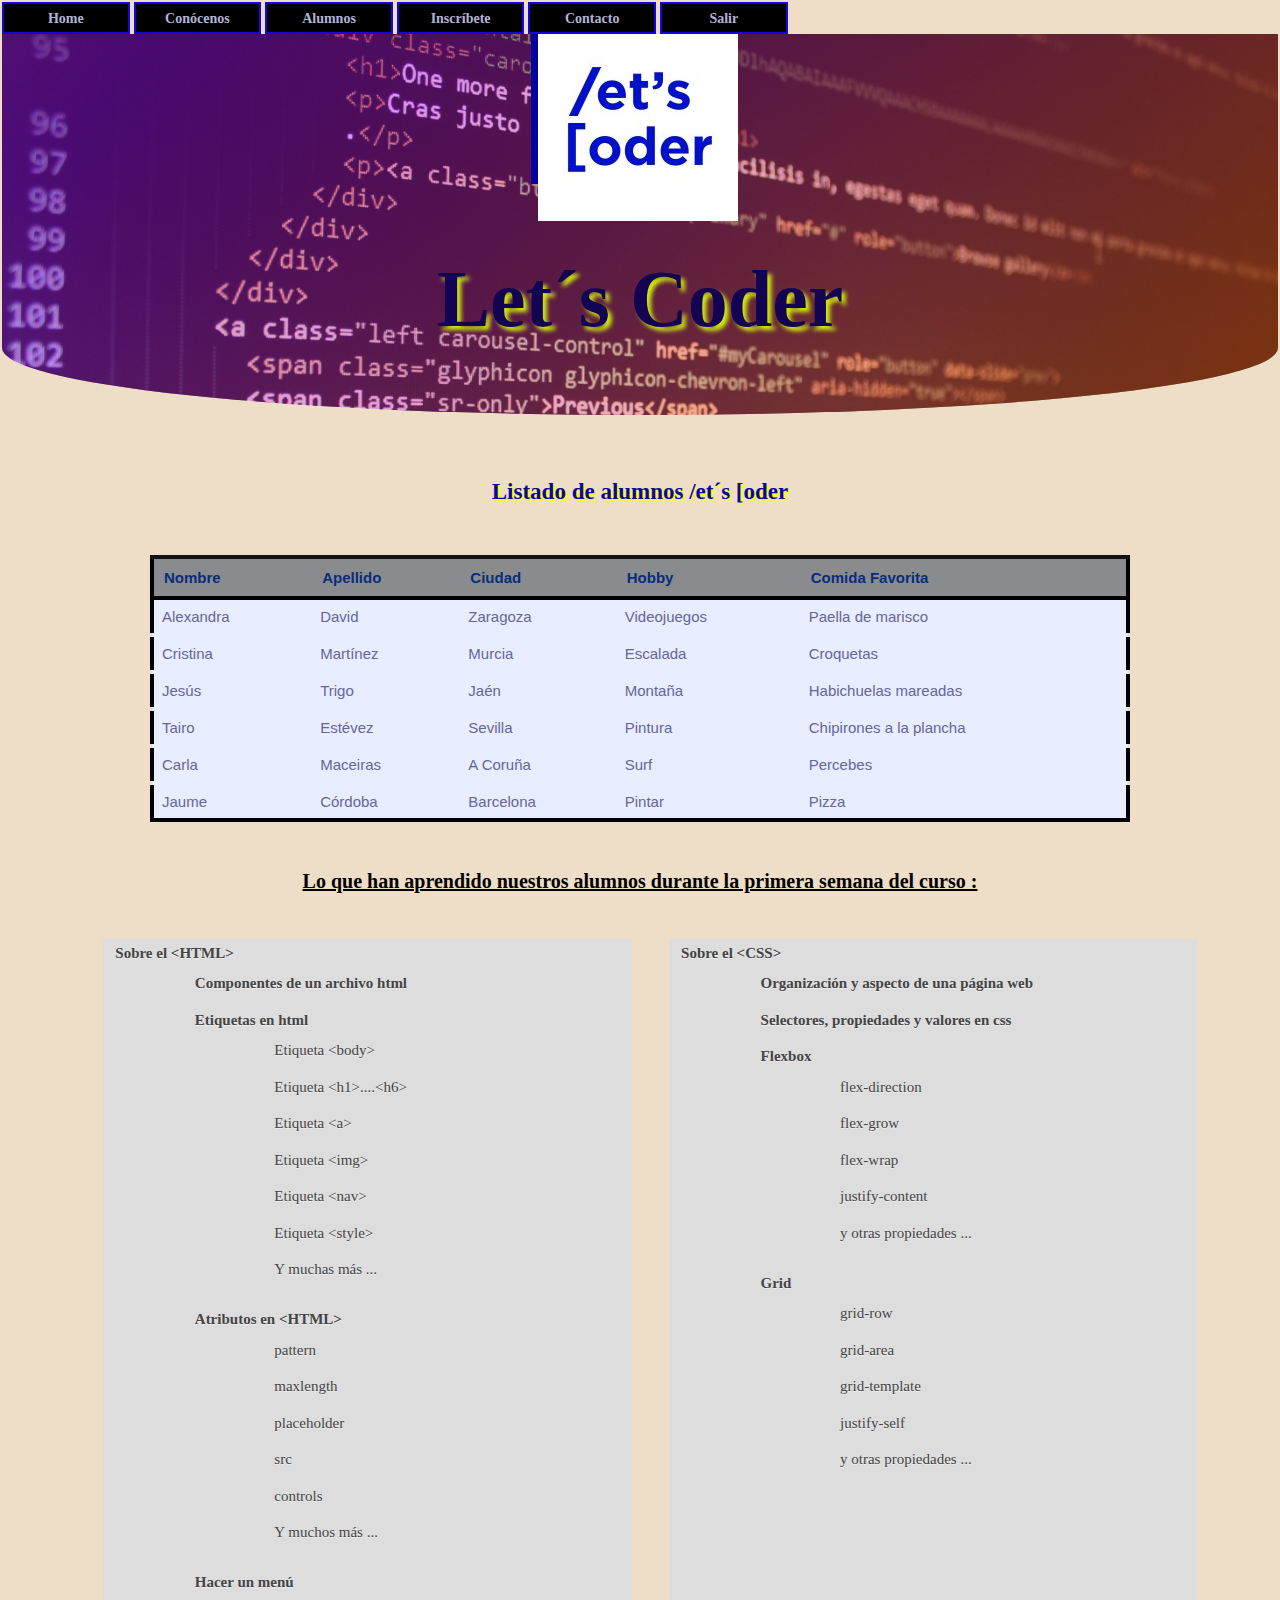
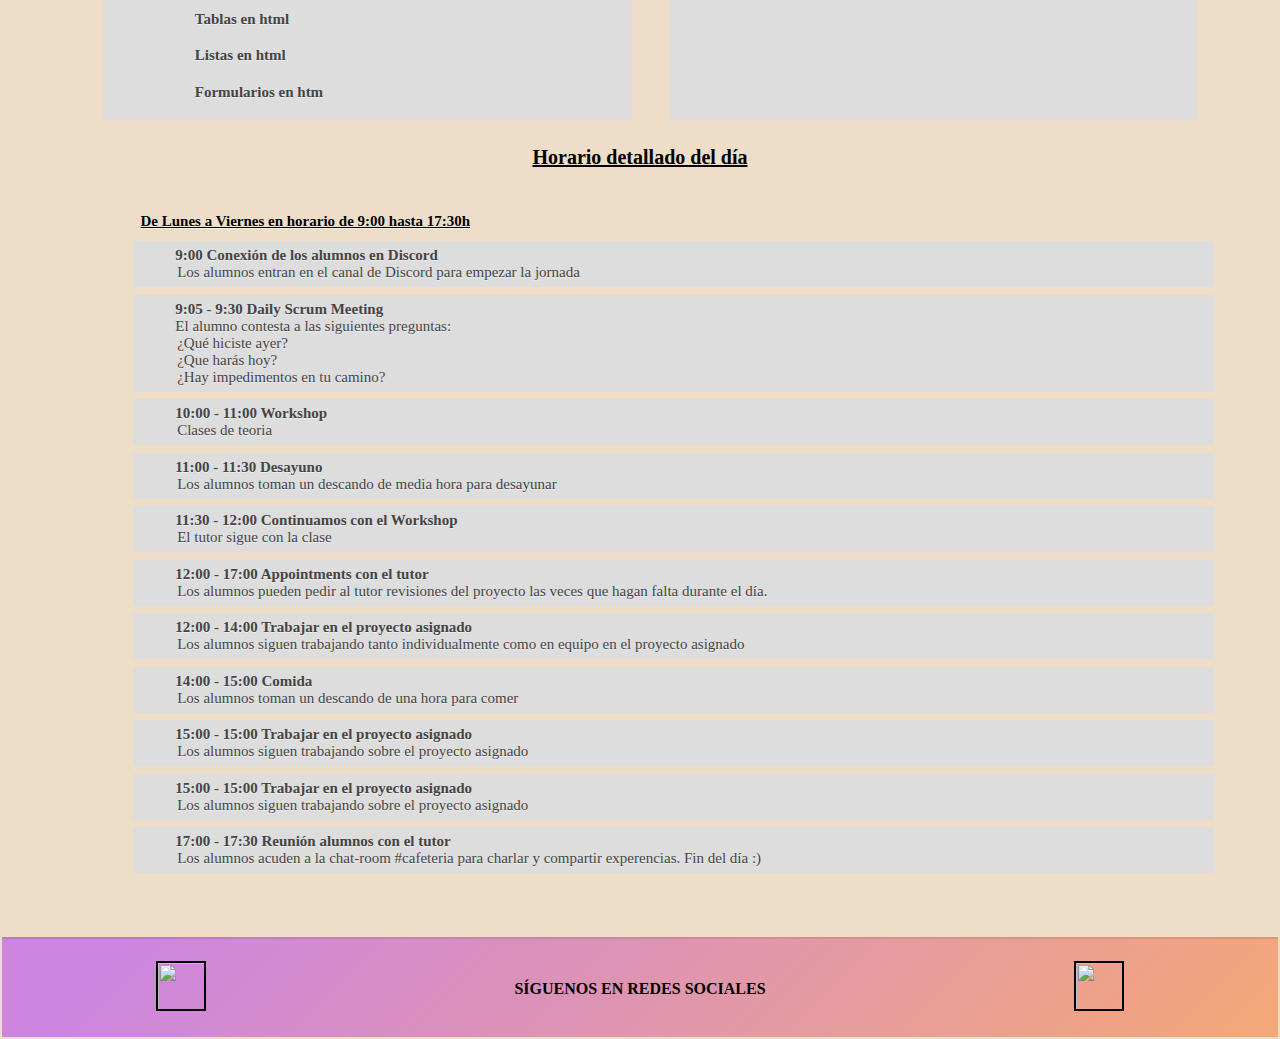
==== alumnos.html @ 9a3f1a1f "Merge pull request #9 from alexa9205/entrada" ====
<!DOCTYPE html>
<html lang="en">
<head>
    <meta charset="UTF-8">
    <meta http-equiv="X-UA-Compatible" content="IE=edge">
    <meta name="viewport" content="width=device-width, initial-scale=1.0">
    <link rel="stylesheet" href="/Styles/style2.css" type="text/css">
    <title>Document</title>
</head>
<body>
    <nav>
        <div class="pag-entera">
        <ul>
            <li><a href="home1.html"> Home</a></li>
            <li><a href="conocenos2.html"> Conócenos</a></li>
            <li><a href="alumnos.html">Alumnos</a></li>
            <li><a href="formulario.html">Inscríbete</a></li>
            <li><a href="contacto2.html"> Contacto </a></li>
            <li><a href="entrada.html">Salir</a></li>
        </ul>
    </div>
    </nav>
    <header>
        <div class="cabecera">
        <div class="logo">
    <img src="./images/letscoder-square.jpeg" alt="logo">
</div>
    <h1>Let´s Coder</h1>
</div>
</header>
    <p class="tabla_alumnos">Listado de alumnos &#47;et´s [oder</p>
    <table class="tabla1">
        <thead>
            <tr>
                <th>Nombre</th>
                <th>Apellido</th>
                <th>Ciudad</th>
                <th>Hobby</th>
                <th>Comida Favorita</th>
            </tr>
        </thead>
        <tbody>
            <tr>
                <td>Alexandra</td>
                <td>David</td>
                <td>Zaragoza</td>
                <td>Videojuegos</td>
                <td>Paella de marisco</td>
            </tr>
            <tr>
                <td>Cristina</td>
                <td>Martínez</td>
                <td>Murcia</td>
                <td>Escalada</td>
                <td>Croquetas</td>
            </tr>
            <tr>
                <td>Jesús</td>
                <td>Trigo</td>
                <td>Jaén</td>
                <td>Montaña</td>
                <td>Habichuelas mareadas</td>
            </tr>
            <tr>
                <td>Tairo</td>
                <td>Estévez</td>
                <td>Sevilla</td>
                <td>Pintura</td>
                <td>Chipirones a la plancha</td>
            </tr>
            <tr>
                <td>Carla</td>
                <td>Maceiras</td>
                <td>A Coruña</td>
                <td>Surf</td>
                <td>Percebes</td>
            </tr>
            <tr>
                <td>Jaume</td>
                <td>Córdoba</td>
                <td>Barcelona</td>
                <td>Pintar</td>
                <td>Pizza</td>
            </tr>
        </tbody>
    </table>
    <br/>
    <p class="aprender_titulo"> Lo que han aprendido nuestros alumnos durante la primera semana del curso :</p>
    <ol class="lista1">
        <li class="lista_html"><p>Sobre el  &lt;HTML&gt;</p>
            <ol>
                <li><p>Componentes de un archivo html</p></li>
                <li><p>Etiquetas en html</p>
                <ol>
                    <li>Etiqueta &lt;body&gt;</li>
                    <li>Etiqueta &lt;h1&gt;....&lt;h6&gt;</li>
                    <li>Etiqueta &lt;a&gt;</li>
                    <li>Etiqueta &lt;img&gt;</li>
                    <li>Etiqueta &lt;nav&gt;</li>
                    <li>Etiqueta &lt;style&gt;</li>
                    <li> Y muchas más ... </li>
                </ol>
            </li>
            <li><p>Atributos en &lt;HTML&gt;</p>
                <ol>
                    <li>pattern</li>
                    <li>maxlength</li>
                    <li>placeholder</li>
                    <li>src</li>
                    <li>controls</li>
                    <li> Y muchos más ... </li>
                </ol>
            </li>
                <li><p>Hacer un menú</p></li>
                <li><p>Tablas en html</p></li>
                <li><p>Listas en html</p></li>
                <li><p>Formularios en htm</p></li>
            </ol>
        </li>
        <li class="lista_css"><p>Sobre el &lt;CSS&gt;</p>
            <ol>
                <li><p>Organización y aspecto de una página web</p></li>
                <li><p>Selectores, propiedades y valores en css</p></li>
                <li><p>Flexbox</p>
                    <ol>
                        <li>flex-direction</li>
                        <li>flex-grow</li>
                        <li>flex-wrap</li>
                        <li>justify-content</li>
                        <li>y otras propiedades ...</li>
                    </ol>
                </li>
                <li><p>Grid</p>
                    <ol>
                        <li>grid-row</li>
                        <li>grid-area</li>
                        <li>grid-template</li>
                        <li>justify-self</li>
                        <li>y otras propiedades ...</li>
                    </ol>
                </li>
            </ol>
        </li>
    </ol>
    <br/>
    <p class="horario_dia"> Horario detallado del día</p>
    <dl class="lista2">
        <dt><p class="horario">De Lunes a Viernes en horario de 9:00 hasta 17:30h</p>
            <dl>
                <dt><p>9:00 Conexión de los alumnos en Discord</p></dt>
                <dd>Los alumnos entran en el canal de Discord para empezar la jornada</dd>
                </dl>
                <dl>
                    <dt><p>9:05 - 9:30 Daily Scrum Meeting</p> El alumno contesta a las siguientes preguntas:</dt>
                        <dd>¿Qué hiciste ayer?</dd>
                        <dd>¿Que harás hoy?</dd>
                        <dd>¿Hay impedimentos en tu camino?</dd>
                </dl>
                <dl>
                    <dt><p>10:00 - 11:00 Workshop</p></dt>
                    <dd>Clases de teoria</dd>
                    </dl>
                <dl>
                    <dt><p>11:00 - 11:30 Desayuno</p></dt>
                    <dd>Los alumnos toman un descando de media hora para desayunar</dd>
                </dl>
                <dl>
                    <dt><p>11:30 - 12:00 Continuamos con el Workshop</p></dt>
                    <dd>El tutor sigue con la clase</dd>
                </dl>
                <dl>
                    <dt><p>12:00 - 17:00 Appointments con el tutor </p></dt>
                    <dd>Los alumnos pueden pedir al tutor revisiones del proyecto las veces que hagan falta durante el día.</dd>
                    </dl>
                <dl>
                    <dt><p>12:00 - 14:00 Trabajar en el proyecto asignado</p></dt>
                    <dd>Los alumnos siguen trabajando tanto individualmente como en equipo en el proyecto asignado</dd>
                </dl>
                <dl>
                    <dt><p>14:00 - 15:00 Comida</p></dt>
                    <dd>Los alumnos toman un descando de una hora para comer</dd>
                    </dl>
                <dl>
                    <dt><p>15:00 - 15:00 Trabajar en el proyecto asignado</p></dt>
                    <dd>Los alumnos siguen trabajando sobre el proyecto asignado</dd>
                    </dl>
                 <dl>
                    <dt><p>15:00 - 15:00 Trabajar en el proyecto asignado</p></dt>
                    <dd>Los alumnos siguen trabajando sobre el proyecto asignado</dd>
                    </dl>
                <dl>
                    <dt><p>17:00 - 17:30 Reunión alumnos con el tutor</p></dt>
                    <dd>Los alumnos acuden a la chat-room #cafeteria para charlar y compartir experencias. Fin del día :&#41;</dd>
                    </dl>
         </dt>
     </dl>
     <footer>
        <div class="pie_imagenes">
            <a href="https://www.instagram.com/lets_coder/?hl=es"><img class="fotoredsocial" src="/IMAGES/instagram.png"></a>
            <span class="textofooter">SÍGUENOS EN REDES SOCIALES</span>
            <a href="https://www.facebook.com/letscoder/"><img class="fotoredsocial" src="/IMAGES/facebook.png"></a> 
        </div> 
    </footer>
</body>
</html>
---- Styles/style2.css ----
/* GENERAL */
*{
    padding: 0;
    margin: 0;
    box-sizing: border-box;
}
body{
    min-height: 80vh;
    font-family: 'Roboto Slab', serif;
    font-size: 1em;
    margin: 2px;  
    background-color: rgb(238, 222, 200);
}

/*  menú, cabecera, logo  - HOME*/
nav a{
  
    
    text-decoration:none;
    color:inherit;
    font-size:14px; 
    } 
    nav li{
    display:inline-block;
    width:10%;
    padding:5px 10px;
    background-color:rgb(0, 0, 0);
    border:2px solid rgb(20, 6, 223);
    text-align:center;
    color:rgb(179, 179, 216);
    font-weight: 800;
    } 
    nav li:hover{
    background-color:rgb(7, 10, 175);
    color:rgb(249, 249, 252);
    }  
    header {
        background: url(/images/background3.jpg);
        text-align: center;
        width: 100%;
        height: auto;
        background-size: cover;
        background-attachment: fixed;
        position: relative;
        overflow: hidden;
        border-radius: 0 0 85% 85% / 30%;
    }
    header .cabecera{
        width: 100%;
        height: 100%;
        padding: 50px;
        color: rgb(18, 3, 83);
        text-shadow: 4px 4px 4px rgba(218, 255, 11, 0.918);
        background-image: linear-gradient( 135deg, #9f05ff69 10%, #fd5e086b 100%);
        
        
    }
    
    h1 {
        font-family: 'Dancing Script', cursive;
        font-size: 80px;
        margin-bottom: 20px;
    }

    /* Animacion H1 */

    h1{
        
            animation-duration: 3s;
            animation-name: slidein;
            
          }
          
          @keyframes slidein {
            from {
              margin-left: 100%;
              width: 300%
            }
          
            to {
              margin-left: 0%;
              width: 100%;
            }
          }
    
    
    .cabecera .logo{
        margin: auto;
        height: 170px;
        width: 100px;
        position: relative;
        top: -70px;
        left: -5%;
        border: 7px solid rgb(5, 5, 158);
        box-shadow: 9px solid blue;

    }

    footer {
        background-image: linear-gradient( 135deg, #9f05ff69 10%, #fd5e086b 100%); 
        height: 100px;
        width: 100%;
        position: relative;
        bottom: 0;
        border-top: 2px solid rgba(0, 0, 0, 0.089);
        margin-top: 5%;
    }
    
    .pie_imagenes {
        height: 99px;
        display: flex;
        flex-direction: row;
        justify-content: space-around;
        align-items: center;
    }
    
    .fotoredsocial {
        height: 50px;
        width: 50px;
        border: 2px solid black;
    }
    .textofooter{
        font-weight: 700;
    }

 /* Proximas fechas del curso */

 .titulo_fechas,
 .conocenos{
     font-weight: 900;
     text-align: center;
     
}

button{
    padding: 5px 15px;
    border: 0;
    border-radius: 15px;
    box-shadow: 6px 3px  rgb(18, 3, 158);
    background-color: rgba(233, 130, 130, 0.836);
    font-weight: 600;
    font-size: 16px;
}

.fechas{
    display: flex;
    flex-direction: column;
    justify-content: center;
    align-items: center;
    height: 200px;
    margin: 80px auto 100px;
}

.curso,
.curso2{
    height: 60px;
    padding: 10px;
    display: flex;
    flex-direction: row;
    justify-content: center;
    align-items: center;
}

.curso2 > p{
margin-left: 15px;

}

.curso:nth-of-type(1),
.curso:nth-of-type(2)
{
    border-bottom: 4px  dashed solid gray;
    
}

.fechas_bold1{
    font-size: 250%;
}

.fechas_bold1,
.fechas_bold2{
    font-weight: 600;
    margin-right: 10px;
}

.fecha{
    margin: 0 25px 0 5px;

}

.fecha p,
.modalidad p{
    margin: 1px;
}

.modalidad{
    margin: 1px;
    margin-right: 50px;
}

.imagenes{
    display: flex;
    flex-direction: row;
    flex-wrap: nowrap;
    flex: auto;
    
}
.ordenador{
    width: 300px;
    height: 300px;
    border-radius: 50%;
    overflow:hidden;
    margin: 60px;
    text-align: center;
    border: 16px groove rgb(0, 42, 105); 
    padding:2px;
}
/* Conocenos - Mentores */

.info_mentores{
    text-align: center;
    margin: 80px auto;
    font-size: 16px;
    line-height: 1.5em;
    width: 40%;
    font-weight: 600;
    
}
  
.mentores{
    display: flex;
    flex-direction: row;
    justify-content: space-around;
}

.imagen_mentor_circulo{
    width: 300px;
    height: 300px;
    border-radius: 50%;
    overflow:hidden;
}
 .imagen_mentor_circulo:hover{
    border: 10px solid blue;
    transform: scale(1.3); 
    transition: transform 2s;
} 

.mentor1,
.mentor2,
.mentor3{
    font-size: 170%;
    font-weight: 600;
    margin-top: 80px;
}

.descripcion_mentor1,
.descripcion_mentor2,
.descripcion_mentor3 {
    text-align: center;
    margin: 30px auto;
    line-height: 1.5em;
    font-size: 16px;
    position: relative;
    width: 30%;   
    font-weight: 600;
}

/* CONTACTO */ 
.contacto,
.telefono,
.mail{
    text-align: center;
    height: 20%;
    font-size: 16px;
}
.contacto1{
    font-size: 19px;
    text-align: center;
}
.boton{
    padding: 5px 15px;
    border: 0;
    margin: 20px auto;
    border-radius: 1px;
    box-shadow: 3px 3px  rgb(18, 3, 158);
    background-color: rgba(219, 157, 157, 0.836);
    font-weight: 600;
    font-size: 16px;
    
}

/* TABLAS info.html */ 

.tabla_alumnos{
    margin-top: 5%;
    font-size: 23px;
    text-align: center;
    color: rgb(8, 8, 161);
    font-weight: 800;
    text-shadow: 2px 2px 2px yellow;
}

table { 
    margin: auto; 
    margin-top: 50px;
    margin-bottom: 30px;
    font-family: "Lucida Sans Unicode", "Lucida Grande", Sans-Serif;
    font-size: 15px;       
    width: 980px; 
    text-align: left;    
    border-collapse: collapse; 
    border-right: 4px solid rgb(0, 0, 0);
    border-left: 4px solid rgb(0, 0, 0);
    border-bottom: 4px solid rgb(0, 0, 0);
}

th {font-size: 15px;  
    font-weight:600;     
    padding: 10px;     
    background: #8a8b8f;
    border-top: 4px  solid #121314;
    border-bottom: 4px solid rgb(0, 0, 0); 
    color: rgb(8, 45, 121); 
}

td {    
    padding: 8px;     
    background: #e8edff;     
    border-bottom: 1px solid rgb(0, 0, 0);
    color: #669;    
    border-top: 4px solid transparent; 
}
    
tr:hover td { 
    background: #a9aaaf; 
    color: rgb(0, 0, 0); 
}

/* LISTA  en info.html */
.aprender_titulo,
.horario_dia{
    text-align: center;
    font-size: 20px;
    font-weight: 700;
    margin-bottom: 3%;
    text-decoration: underline;
}
.lista1,
.lista2{
    list-style:none;
    font: 15px 'trebuchet MS', 'lucida sans';
    padding: 0;
    margin:auto;
    text-shadow: 0 1px 0 rgba(255,255,255,.5);
    width: 90%; 
}
.lista1{
    display: flex;
    
}
.lista_html,
.lista_css{
    display: flexbox;
    flex-direction: row;
    width: 46%;
}

.lista1 ol {
    margin: 0 0 0 2em; 
}

.lista1 li{
    position: relative;
    display: block;
    padding: .4em .4em .4em .8em;
    *padding: .4em;
    margin: .5em 0 .5em 2.5em;
    background: #ddd;
    color: #444;
    text-decoration: none;
    transition: all .3s ease-out;   
}

.lista1 li:hover{
    background: #eee;
}   

.lista1 p{
    font-weight: 700;
}

/* LISTA DESCRIPCION */

.lista2 dt {
    margin: 0 0 0 2em; 
}

.lista2 dl{
    position: relative;
    display: block;
    padding: .4em .4em .4em .8em;
    margin: .5em 0 .5em 2.5em;
    background: #ddd;
    color: #444;
    text-decoration: none;
    transition: all .3s ease-out;   
}

.lista2 dl:hover{
    background: #eee;
}   

.lista2 p{
    font-weight: 700;
}
.lista2 dd{
    margin-left: 3%;
}
.horario{
    margin-left: 4%;
    margin-top: 4%;
    margin-bottom: 1%;
    text-decoration: underline;
}
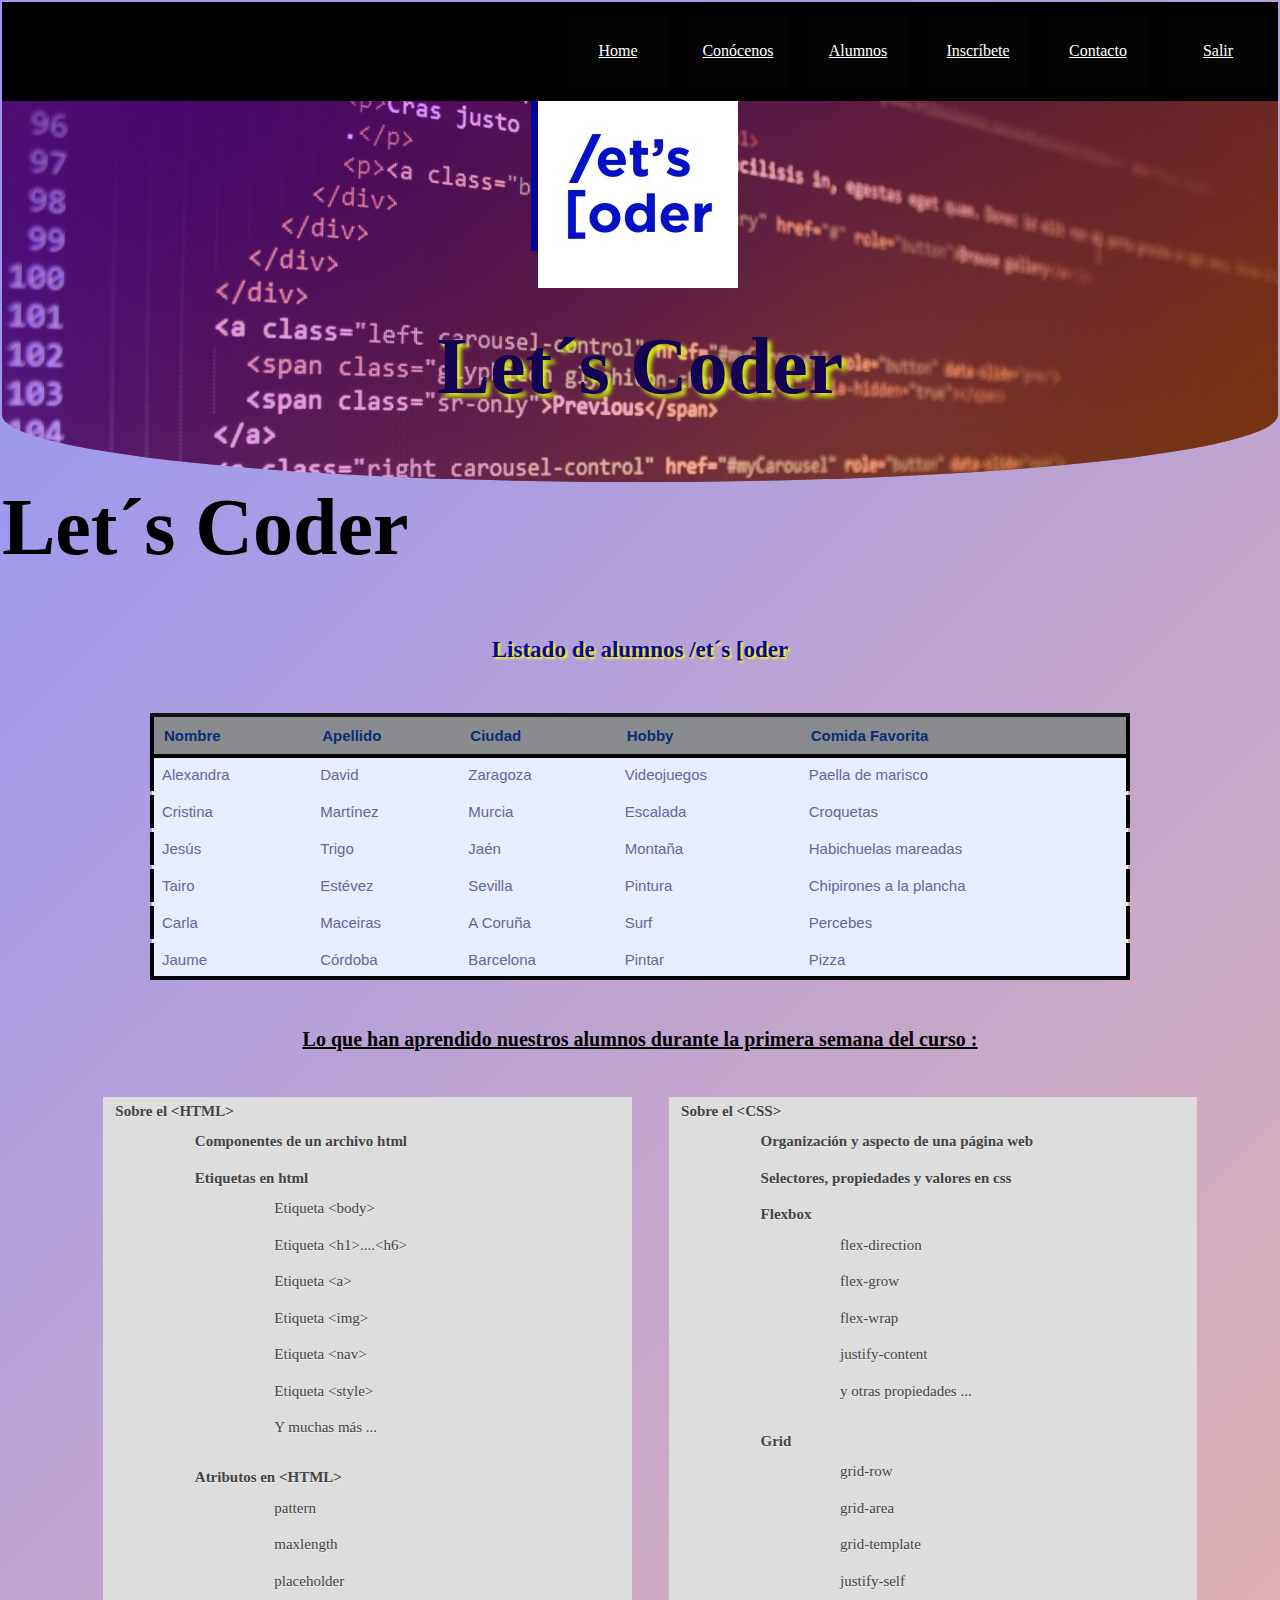
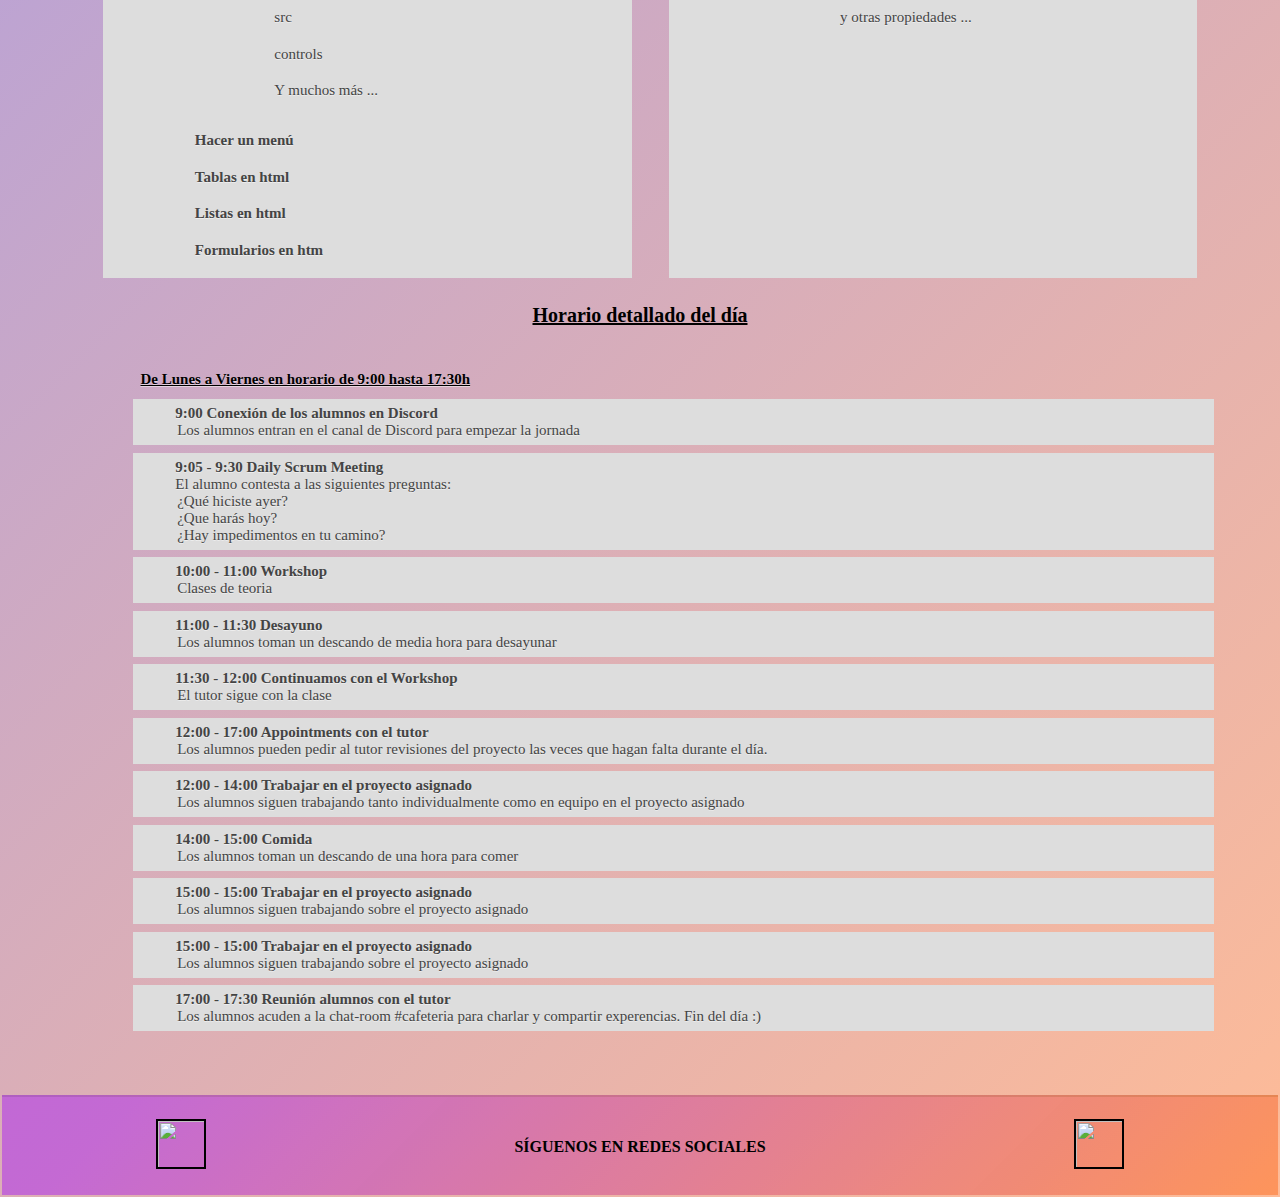
==== commit 36e473bd: "cambios finales" ====
--- a/alumnos.html
+++ b/alumnos.html
@@ -8,23 +8,22 @@
     <title>Document</title>
 </head>
 <body>
-    <nav>
-        <div class="pag-entera">
-        <ul>
-            <li><a href="home1.html"> Home</a></li>
-            <li><a href="conocenos2.html"> Conócenos</a></li>
-            <li><a href="alumnos.html">Alumnos</a></li>
-            <li><a href="formulario.html">Inscríbete</a></li>
-            <li><a href="contacto2.html"> Contacto </a></li>
-            <li><a href="entrada.html">Salir</a></li>
-        </ul>
-    </div>
+    <nav class="menunav">
+        <div class="opcion"><a class="active" href="home1.html">Home</a></div>
+        <div class="opcion"><a href="conocenos2.html">Conócenos</a></div>
+        <div class="opcion"><a href="alumnos.html">Alumnos</a></div>
+        <div class="opcion"><a href="formulario.html">Inscríbete</a></div>
+        <div class="opcion"><a href="contacto2.html">Contacto</a></div>
+        <div class="opcion"><a href="entrada.html">Salir</a></div>
     </nav>
     <header>
         <div class="cabecera">
-        <div class="logo">
-    <img src="./images/letscoder-square.jpeg" alt="logo">
-</div>
+            <div class="logo">
+                <img src="./images/letscoder-square.jpeg" alt="logo">
+            </div>
+            <h1>Let´s Coder</h1>
+        </div>
+    </header>
     <h1>Let´s Coder</h1>
 </div>
 </header>
--- a/Styles/style2.css
+++ b/Styles/style2.css
@@ -1,148 +1,192 @@
 /* GENERAL */
-*{
+* {
     padding: 0;
     margin: 0;
     box-sizing: border-box;
 }
-body{
+
+body {
     min-height: 80vh;
     font-family: 'Roboto Slab', serif;
     font-size: 1em;
-    margin: 2px;  
-    background-color: rgb(238, 222, 200);
+    margin: 2px;
+    background-image: linear-gradient(135deg, #1305d669 10%, #fd5e086b 100%);
 }
 
 /*  menú, cabecera, logo  - HOME*/
-nav a{
-  
+/*nav a {
+
+
+    text-decoration: none;
+    color: inherit;
+    font-size: 14px;
+}
+
+nav li {
+    display: inline-block;
+    width: 10%;
+    padding: 5px 10px;
+    background-color: rgb(0, 0, 0);
+    border: 2px solid rgb(20, 6, 223);
+    text-align: center;
+    color: rgb(179, 179, 216);
+    font-weight: 800;
+}
+
+nav li:hover {
+    background-color: rgb(7, 10, 175);
+    color: rgb(249, 249, 252);
+}*/
+/*header /*contenedor{
+    background-image: url("../IMAGES/letscoder-sin-fondo.png");
+    height: 100px; 
+    background-color: rgb(21, 38, 194);
+    background-repeat: no-repeat;
+    background-size: contain;
+    background-position-y:bottom;
+    background-position-x: 30px;
+    margin: auto;
+}*/
+
+.menunav /*contenedor-padre*/{
+    height: 99px;
+    display: flex;
+    flex-direction: row;
+    justify-content: flex-end;
+    align-items: center;
+    background-color:black;
+}
+
+.opcion /*child*/ {
+    width: 100px;
+    height: 70px;
+    text-align: center;
+    background-color: rgb(5, 5, 5);
+    line-height: 67px;
+    margin: 0px 10px 0px 10px;
+}
+
+.menunav a /*texto de los links*/{
+    text-decoration:underline;
+    color: white;
+    font-family: space mono;
+}
+.opcion:hover{
+    background-color: rgb(16, 1, 223);
+}
+
+header {
+    background: url(/images/background3.jpg);
+    text-align: center;
+    width: 100%;
+    height: auto;
+    background-size: cover;
+    background-attachment: fixed;
+    position: relative;
+    overflow: hidden;
+    border-radius: 0% 0% 85% 85% / 30%;
+}
+
+header .cabecera {
+    width: 100%;
+    height: 100%;
+    padding: 50px;
+    color: rgb(18, 3, 83);
+    text-shadow: 4px 4px 4px rgba(218, 255, 11, 0.918);
+    background-image: linear-gradient(135deg, #9f05ff69 10%, #fd5e086b 100%);
+
+
+}
+
+h1 {
+    font-family: 'Dancing Script', cursive;
+    font-size: 80px;
+    margin-bottom: 20px;
+}
+
+/* Animacion H1 */
+
+h1 {
+
+    animation-duration: 3s;
+    animation-name: slidein;
+
+}
+
+@keyframes slidein {
+    from {
+        margin-left: 100%;
+        width: 300%
+    }
+
+    to {
+        margin-left: 0%;
+        width: 100%;
+    }
+}
+
+
+.cabecera .logo {
+    margin: auto;
+    height: 170px;
+    width: 100px;
+    position: relative;
+    top: -70px;
+    left: -5%;
+    border: 7px solid rgb(5, 5, 158);
+    box-shadow: 9px solid blue;
     
-    text-decoration:none;
-    color:inherit;
-    font-size:14px; 
-    } 
-    nav li{
-    display:inline-block;
-    width:10%;
-    padding:5px 10px;
-    background-color:rgb(0, 0, 0);
-    border:2px solid rgb(20, 6, 223);
-    text-align:center;
-    color:rgb(179, 179, 216);
-    font-weight: 800;
-    } 
-    nav li:hover{
-    background-color:rgb(7, 10, 175);
-    color:rgb(249, 249, 252);
-    }  
-    header {
-        background: url(/images/background3.jpg);
-        text-align: center;
-        width: 100%;
-        height: auto;
-        background-size: cover;
-        background-attachment: fixed;
-        position: relative;
-        overflow: hidden;
-        border-radius: 0 0 85% 85% / 30%;
-    }
-    header .cabecera{
-        width: 100%;
-        height: 100%;
-        padding: 50px;
-        color: rgb(18, 3, 83);
-        text-shadow: 4px 4px 4px rgba(218, 255, 11, 0.918);
-        background-image: linear-gradient( 135deg, #9f05ff69 10%, #fd5e086b 100%);
-        
-        
-    }
-    
-    h1 {
-        font-family: 'Dancing Script', cursive;
-        font-size: 80px;
-        margin-bottom: 20px;
-    }
-
-    /* Animacion H1 */
-
-    h1{
-        
-            animation-duration: 3s;
-            animation-name: slidein;
-            
-          }
-          
-          @keyframes slidein {
-            from {
-              margin-left: 100%;
-              width: 300%
-            }
-          
-            to {
-              margin-left: 0%;
-              width: 100%;
-            }
-          }
-    
-    
-    .cabecera .logo{
-        margin: auto;
-        height: 170px;
-        width: 100px;
-        position: relative;
-        top: -70px;
-        left: -5%;
-        border: 7px solid rgb(5, 5, 158);
-        box-shadow: 9px solid blue;
-
-    }
-
-    footer {
-        background-image: linear-gradient( 135deg, #9f05ff69 10%, #fd5e086b 100%); 
-        height: 100px;
-        width: 100%;
-        position: relative;
-        bottom: 0;
-        border-top: 2px solid rgba(0, 0, 0, 0.089);
-        margin-top: 5%;
-    }
-    
-    .pie_imagenes {
-        height: 99px;
-        display: flex;
-        flex-direction: row;
-        justify-content: space-around;
-        align-items: center;
-    }
-    
-    .fotoredsocial {
-        height: 50px;
-        width: 50px;
-        border: 2px solid black;
-    }
-    .textofooter{
-        font-weight: 700;
-    }
-
- /* Proximas fechas del curso */
-
- .titulo_fechas,
- .conocenos{
-     font-weight: 900;
-     text-align: center;
-     
-}
-
-button{
+
+}
+
+footer {
+    background-image: linear-gradient(135deg, #9f05ff69 10%, #fd5e086b 100%);
+    height: 100px;
+    width: 100%;
+    position: relative;
+    bottom: 0;
+    border-top: 2px solid rgba(0, 0, 0, 0.089);
+    margin-top: 5%;
+}
+
+.pie_imagenes {
+    height: 99px;
+    display: flex;
+    flex-direction: row;
+    justify-content: space-around;
+    align-items: center;
+}
+
+.fotoredsocial {
+    height: 50px;
+    width: 50px;
+    border: 2px solid black;
+}
+
+.textofooter {
+    font-weight: 700;
+}
+
+/* Proximas fechas del curso */
+
+.titulo_fechas,
+.conocenos {
+    font-weight: 900;
+    text-align: center;
+
+}
+
+button {
     padding: 5px 15px;
     border: 0;
     border-radius: 15px;
-    box-shadow: 6px 3px  rgb(18, 3, 158);
+    box-shadow: 6px 3px rgb(18, 3, 158);
     background-color: rgba(233, 130, 130, 0.836);
     font-weight: 600;
     font-size: 16px;
 }
 
-.fechas{
+.fechas {
     display: flex;
     flex-direction: column;
     justify-content: center;
@@ -152,7 +196,7 @@
 }
 
 .curso,
-.curso2{
+.curso2 {
     height: 60px;
     padding: 10px;
     display: flex;
@@ -161,93 +205,95 @@
     align-items: center;
 }
 
-.curso2 > p{
-margin-left: 15px;
+.curso2>p {
+    margin-left: 15px;
 
 }
 
 .curso:nth-of-type(1),
-.curso:nth-of-type(2)
-{
-    border-bottom: 4px  dashed solid gray;
-    
-}
-
-.fechas_bold1{
+.curso:nth-of-type(2) {
+    border-bottom: 4px dashed solid gray;
+
+}
+
+.fechas_bold1 {
     font-size: 250%;
 }
 
 .fechas_bold1,
-.fechas_bold2{
+.fechas_bold2 {
     font-weight: 600;
     margin-right: 10px;
 }
 
-.fecha{
+.fecha {
     margin: 0 25px 0 5px;
 
 }
 
 .fecha p,
-.modalidad p{
+.modalidad p {
     margin: 1px;
 }
 
-.modalidad{
+.modalidad {
     margin: 1px;
     margin-right: 50px;
 }
 
-.imagenes{
+.imagenes {
     display: flex;
     flex-direction: row;
     flex-wrap: nowrap;
     flex: auto;
-    
-}
-.ordenador{
+
+}
+
+.ordenador {
     width: 300px;
     height: 300px;
     border-radius: 50%;
-    overflow:hidden;
+    overflow: hidden;
     margin: 60px;
     text-align: center;
-    border: 16px groove rgb(0, 42, 105); 
-    padding:2px;
-}
+    border: 16px groove rgb(0, 42, 105);
+    padding: 2px;
+}
+
 /* Conocenos - Mentores */
 
-.info_mentores{
+.info_mentores {
     text-align: center;
     margin: 80px auto;
     font-size: 16px;
     line-height: 1.5em;
     width: 40%;
     font-weight: 600;
-    
-}
-  
-.mentores{
+
+}
+
+.mentores {
     display: flex;
     flex-direction: row;
     justify-content: space-around;
 }
 
-.imagen_mentor_circulo{
+.imagen_mentor_circulo {
     width: 300px;
     height: 300px;
     border-radius: 50%;
-    overflow:hidden;
-}
- .imagen_mentor_circulo:hover{
+    overflow: hidden;
+}
+
+.imagen_mentor_circulo:hover {
     border: 10px solid blue;
-    transform: scale(1.3); 
+    transform: scale(1.3);
     transition: transform 2s;
-} 
+}
 
 .mentor1,
 .mentor2,
-.mentor3{
+.mentor3 {
     font-size: 170%;
     font-weight: 600;
     margin-top: 80px;
@@ -261,37 +307,39 @@
     line-height: 1.5em;
     font-size: 16px;
     position: relative;
-    width: 30%;   
-    font-weight: 600;
-}
-
-/* CONTACTO */ 
+    width: 30%;
+    font-weight: 600;
+}
+
+/* CONTACTO */
 .contacto,
 .telefono,
-.mail{
+.mail {
     text-align: center;
     height: 20%;
     font-size: 16px;
 }
-.contacto1{
+
+.contacto1 {
     font-size: 19px;
     text-align: center;
 }
-.boton{
+
+.boton {
     padding: 5px 15px;
     border: 0;
     margin: 20px auto;
     border-radius: 1px;
-    box-shadow: 3px 3px  rgb(18, 3, 158);
+    box-shadow: 3px 3px rgb(18, 3, 158);
     background-color: rgba(219, 157, 157, 0.836);
     font-weight: 600;
     font-size: 16px;
-    
-}
-
-/* TABLAS info.html */ 
-
-.tabla_alumnos{
+
+}
+
+/* TABLAS info.html */
+
+.tabla_alumnos {
     margin-top: 5%;
     font-size: 23px;
     text-align: center;
@@ -300,102 +348,79 @@
     text-shadow: 2px 2px 2px yellow;
 }
 
-table { 
-    margin: auto; 
+table {
+    margin: auto;
     margin-top: 50px;
     margin-bottom: 30px;
     font-family: "Lucida Sans Unicode", "Lucida Grande", Sans-Serif;
-    font-size: 15px;       
-    width: 980px; 
-    text-align: left;    
-    border-collapse: collapse; 
+    font-size: 15px;
+    width: 980px;
+    text-align: left;
+    border-collapse: collapse;
     border-right: 4px solid rgb(0, 0, 0);
     border-left: 4px solid rgb(0, 0, 0);
     border-bottom: 4px solid rgb(0, 0, 0);
 }
 
-th {font-size: 15px;  
-    font-weight:600;     
-    padding: 10px;     
+th {
+    font-size: 15px;
+    font-weight: 600;
+    padding: 10px;
     background: #8a8b8f;
-    border-top: 4px  solid #121314;
-    border-bottom: 4px solid rgb(0, 0, 0); 
-    color: rgb(8, 45, 121); 
-}
-
-td {    
-    padding: 8px;     
-    background: #e8edff;     
-    border-bottom: 1px solid rgb(0, 0, 0);
-    color: #669;    
-    border-top: 4px solid transparent; 
-}
-    
-tr:hover td { 
-    background: #a9aaaf; 
-    color: rgb(0, 0, 0); 
+    border-top: 4px solid #121314;
+    border-bottom: 4px solid black;
+    color: rgb(8, 45, 121);
+}
+
+td {
+    padding: 8px;
+    background: #e8edff;
+    border-bottom: 1px solid black;
+    color: #669;
+    border-top: 4px solid transparent;
+}
+
+tr:hover td {
+    background: #a9aaaf;
+    color: black;
 }
 
 /* LISTA  en info.html */
 .aprender_titulo,
-.horario_dia{
+.horario_dia {
     text-align: center;
     font-size: 20px;
     font-weight: 700;
     margin-bottom: 3%;
     text-decoration: underline;
 }
+
 .lista1,
-.lista2{
-    list-style:none;
+.lista2 {
     font: 15px 'trebuchet MS', 'lucida sans';
     padding: 0;
-    margin:auto;
-    text-shadow: 0 1px 0 rgba(255,255,255,.5);
-    width: 90%; 
-}
-.lista1{
-    display: flex;
-    
-}
+    margin: auto;
+    text-shadow: 0 1px 0 rgba(255, 255, 255, .5);
+    width: 90%;
+}
+
+.lista1 {
+    display: flex;
+
+}
+
 .lista_html,
-.lista_css{
+.lista_css {
     display: flexbox;
     flex-direction: row;
     width: 46%;
 }
 
 .lista1 ol {
-    margin: 0 0 0 2em; 
-}
-
-.lista1 li{
-    position: relative;
-    display: block;
-    padding: .4em .4em .4em .8em;
-    *padding: .4em;
-    margin: .5em 0 .5em 2.5em;
-    background: #ddd;
-    color: #444;
-    text-decoration: none;
-    transition: all .3s ease-out;   
-}
-
-.lista1 li:hover{
-    background: #eee;
-}   
-
-.lista1 p{
-    font-weight: 700;
-}
-
-/* LISTA DESCRIPCION */
-
-.lista2 dt {
-    margin: 0 0 0 2em; 
-}
-
-.lista2 dl{
+    margin: 0 0 0 2em;
+}
+
+.lista1 li {
     position: relative;
     display: block;
     padding: .4em .4em .4em .8em;
@@ -403,22 +428,208 @@
     background: #ddd;
     color: #444;
     text-decoration: none;
-    transition: all .3s ease-out;   
-}
-
-.lista2 dl:hover{
+    transition: all .3s ease-out;
+}
+
+.lista1 ol:hover {
+    background: rgb(150, 144, 144);
+}
+
+.lista1 p {
+    font-weight: 700;
+}
+
+/* LISTA DESCRIPCION */
+
+.lista2 dt {
+    margin: 0 0 0 2em;
+}
+
+.lista2 dl {
+    position: relative;
+    display: block;
+    padding: .4em .4em .4em .8em;
+    margin: .5em 0 .5em 2.5em;
+    background: #ddd;
+    color: #444;
+    text-decoration: none;
+    transition: all .3s ease-out;
+}
+
+.lista2 dl:hover {
     background: #eee;
-}   
-
-.lista2 p{
+}
+
+.lista2 p {
     font-weight: 700;
 }
-.lista2 dd{
+
+.lista2 dd {
     margin-left: 3%;
 }
-.horario{
+
+.horario {
     margin-left: 4%;
     margin-top: 4%;
     margin-bottom: 1%;
     text-decoration: underline;
 }
+
+/* FORMULARIO */
+
+.inscribir_form {
+    text-align: center;
+    margin-top: 30px;
+    margin-bottom: 30px;
+}
+
+form {
+    width: 80%;
+    margin: 0 auto;
+    text-align: left;
+    color: black;
+    background-color: rgb(217, 217, 241);
+    font-size: 16px;
+}
+
+.datos_personales,
+.info_curso,
+.texto_usuario {
+    display: flex;
+    flex-direction: column;
+    margin: 20px auto;
+    width: 90%;
+
+}
+
+form legend {
+    font-weight: bold;
+    color: rgb(3, 0, 172);
+    padding: 0 0.5em;
+    margin-left: -10px;
+}
+
+.nombre_apellido,
+.direccion,
+.direccion2,
+.fecha_nacimiento,
+.como_conocio,
+.cursos_deseado,
+.localizacion {
+    display: flex;
+    flex-direction: row;
+    justify-content: space-between;
+    margin-top: 10px;
+}
+
+.nombre_apellido div,
+.curso_deseado div{
+    display: flex;
+    flex-direction: row;
+    width: 45%;
+    align-items: center;
+}
+
+.nombre_apellido div input,
+.cursos_deseado div input{
+    flex-grow: 1;
+    margin-left: 5px;
+}
+.direccion{
+    display: flex;
+    flex-direction: row;
+    align-items: flex-start;
+}
+.direccion input{
+    margin-left: 2px;
+    width: 100%;
+}
+
+.como_conocio div{
+    display: flex;
+    flex-direction: column;
+    width: 45%;
+    align-items:center;
+    justify-content:space-around;
+}
+
+.cursos_deseado{
+    flex-grow: 1;
+}
+.conocimientos{
+    display: flex;
+    flex-direction: row;
+    justify-content: space-between;
+    margin-top: 10px;
+}
+.conocimientos div{
+    display: flex;
+    flex-direction: column;
+    justify-content: space-between;
+    margin-top: 10px;
+}
+.texto_usuario{
+    display: flex;
+    flex-direction: column;
+    justify-content: space-between;
+    flex-grow: 1;
+}
+.texto_usuario label{
+    font-size: 16px;
+    font-weight: 600;
+}
+.botones_form{
+    display: flex;
+    flex-direction: row;
+    align-items: center;
+    justify-content: space-around;
+    margin-top: 10px;
+}
+
+.botones_form div{
+    display: flex;
+    flex-direction: row;
+    width: 100px;
+    height: 50px;
+}
+
+.botones_form input{
+    background-color: rgba(56, 55, 55, 0.658);
+    border-radius: 10px;
+    font-size: 16px;
+    color: rgb(242, 242, 255);
+}
+.mensaje_form{
+    font-size: 14px;
+    font-weight: 600;
+    margin-top: 10px;
+}
+/* Media - queris */
+
+
+/* Respuesta formulario */ 
+
+.contenedor{
+    width:100%;
+    max-width:600px;
+    padding:25px 50px 10px;
+    border-width:1px;
+    margin: 0 auto;
+}
+
+.contenedor p{
+    width:30%;
+    max-width:300px;
+    padding:25px 10px;
+    border:2px solid rgb(59, 56, 56);
+    border-radius: 20px;
+}
+
+.primero,
+.segundo{
+    text-align:center;
+    margin:auto;
+    font-size: 18px;
+    font-weight: 700;
+    background-color: rgb(151, 175, 221);
+}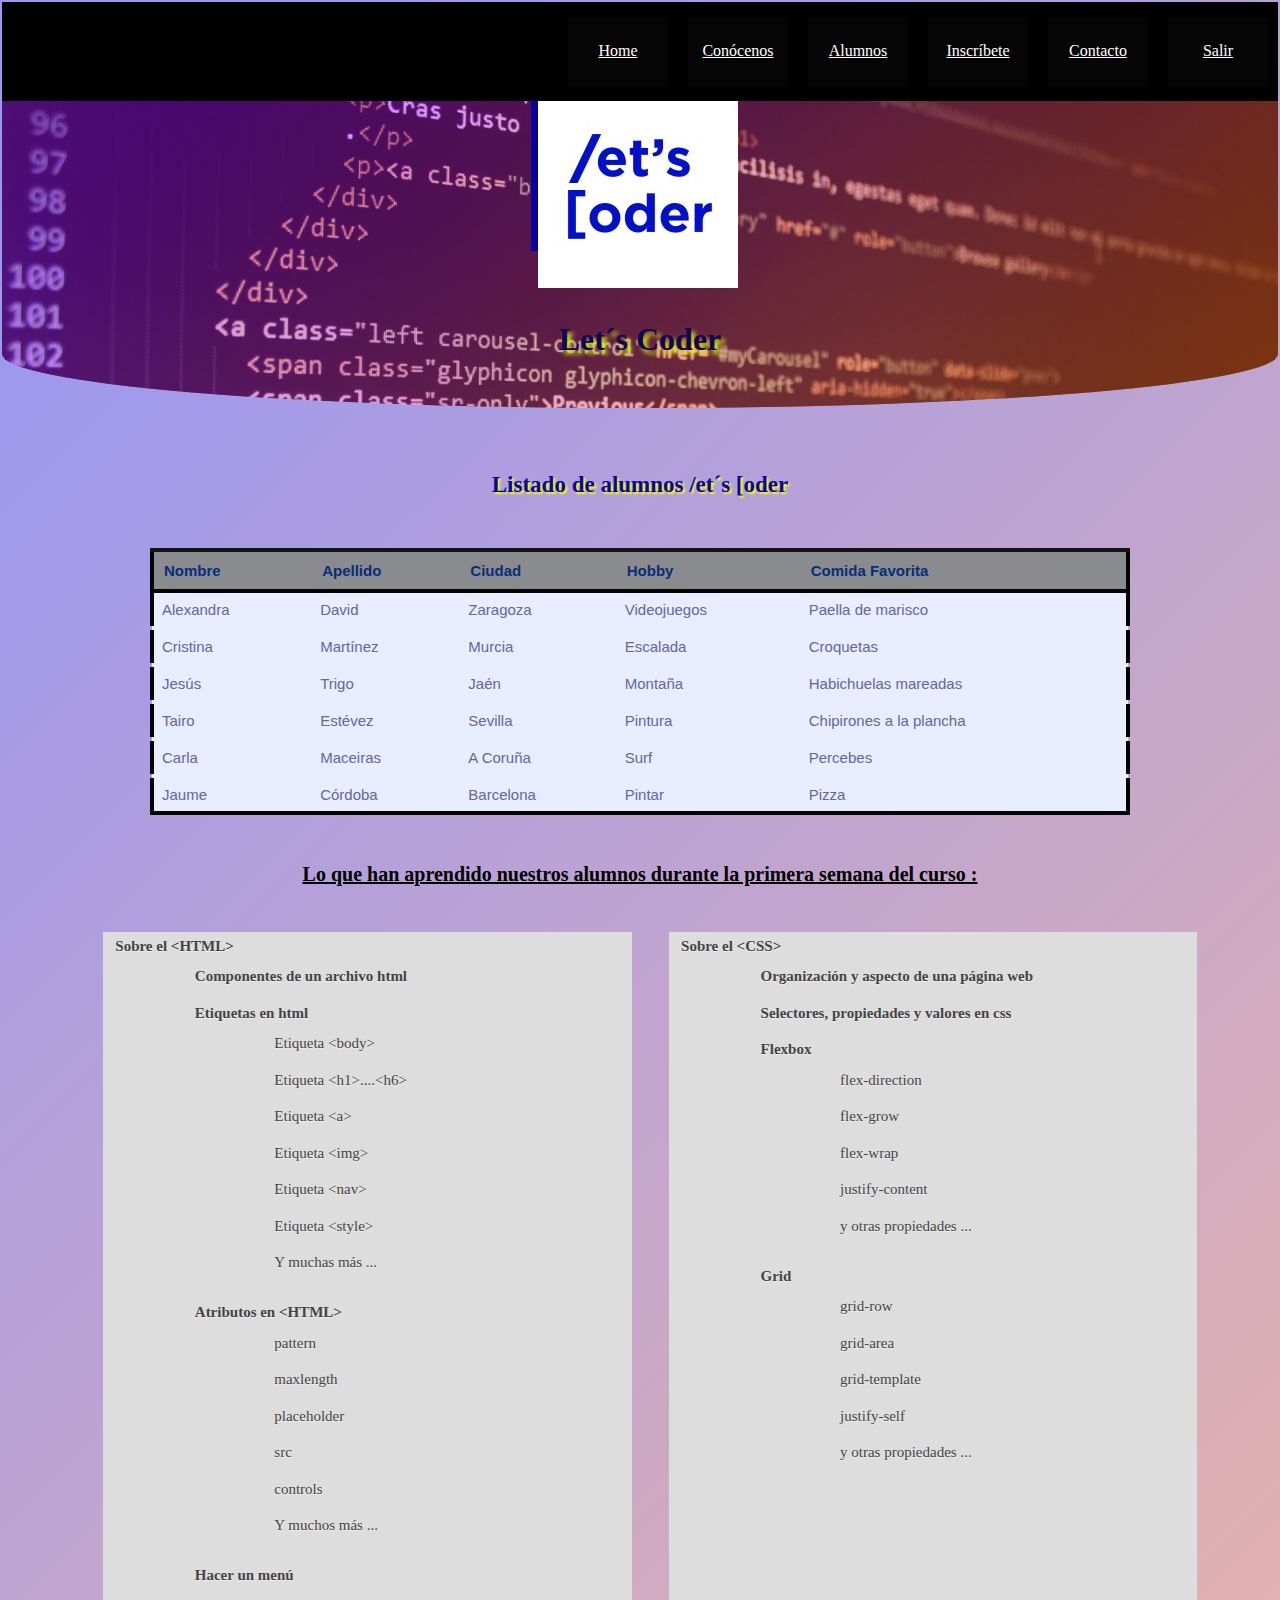
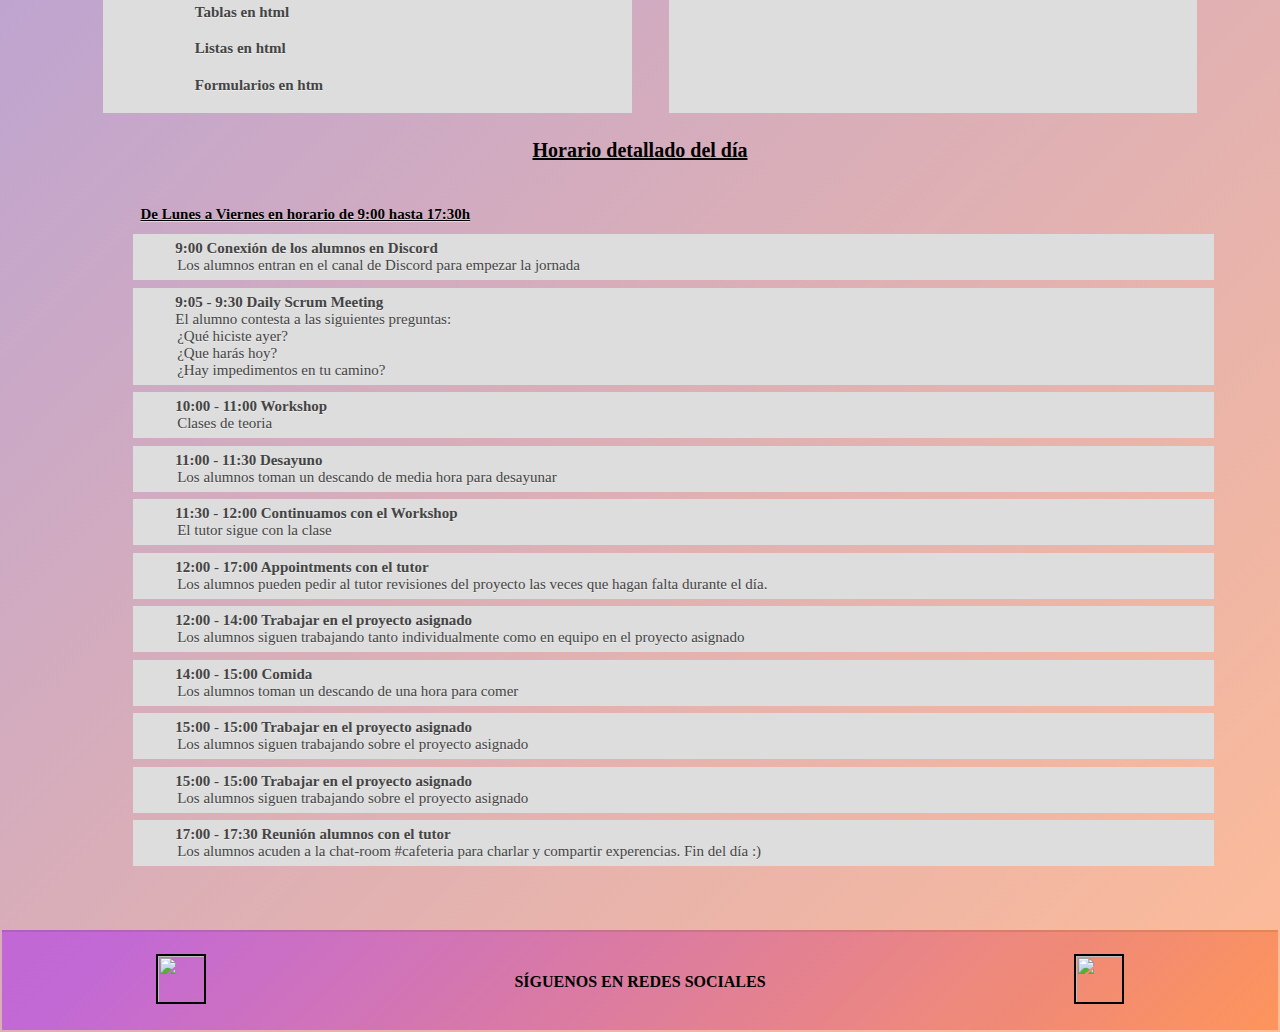
==== commit 6231e01d: "cambio final presentacion" ====
--- a/alumnos.html
+++ b/alumnos.html
@@ -24,7 +24,6 @@
             <h1>Let´s Coder</h1>
         </div>
     </header>
-    <h1>Let´s Coder</h1>
 </div>
 </header>
     <p class="tabla_alumnos">Listado de alumnos &#47;et´s [oder</p>
--- a/Styles/style2.css
+++ b/Styles/style2.css
@@ -12,41 +12,6 @@
     margin: 2px;
     background-image: linear-gradient(135deg, #1305d669 10%, #fd5e086b 100%);
 }
-
-/*  menú, cabecera, logo  - HOME*/
-/*nav a {
-
-
-    text-decoration: none;
-    color: inherit;
-    font-size: 14px;
-}
-
-nav li {
-    display: inline-block;
-    width: 10%;
-    padding: 5px 10px;
-    background-color: rgb(0, 0, 0);
-    border: 2px solid rgb(20, 6, 223);
-    text-align: center;
-    color: rgb(179, 179, 216);
-    font-weight: 800;
-}
-
-nav li:hover {
-    background-color: rgb(7, 10, 175);
-    color: rgb(249, 249, 252);
-}*/
-/*header /*contenedor{
-    background-image: url("../IMAGES/letscoder-sin-fondo.png");
-    height: 100px; 
-    background-color: rgb(21, 38, 194);
-    background-repeat: no-repeat;
-    background-size: contain;
-    background-position-y:bottom;
-    background-position-x: 30px;
-    margin: auto;
-}*/
 
 .menunav /*contenedor-padre*/{
     height: 99px;
@@ -96,33 +61,6 @@
     background-image: linear-gradient(135deg, #9f05ff69 10%, #fd5e086b 100%);
 
 
-}
-
-h1 {
-    font-family: 'Dancing Script', cursive;
-    font-size: 80px;
-    margin-bottom: 20px;
-}
-
-/* Animacion H1 */
-
-h1 {
-
-    animation-duration: 3s;
-    animation-name: slidein;
-
-}
-
-@keyframes slidein {
-    from {
-        margin-left: 100%;
-        width: 300%
-    }
-
-    to {
-        margin-left: 0%;
-        width: 100%;
-    }
 }
 
 
@@ -136,7 +74,31 @@
     border: 7px solid rgb(5, 5, 158);
     box-shadow: 9px solid blue;
     
-
+}
+
+@media screen and (max-width: 667px){ /* Media Query para el menú */ 
+    header {
+        height: 130px;
+        background-size: 30%;
+        background-position: top;
+    }
+    .menunav {
+        display: flex;
+        margin: auto;
+        padding-top: 10%;
+        justify-content: center;
+    }
+    .opcion{
+        height: 30px;
+        line-height: 20px;
+    }
+    .imagenes img { 
+        display: flex;
+        margin: auto;
+        padding-top: 10%;
+        justify-content: center;
+        border: none;
+    }
 }
 
 footer {
@@ -167,6 +129,16 @@
     font-weight: 700;
 }
 
+@media screen and (max-width: 667px){  /* Media Query para el footer */
+    span {
+        font-size: 12pt;
+    }
+    .footeredsocial{
+        height: 30px;
+        width: 30px;
+    }
+}
+
 /* Proximas fechas del curso */
 
 .titulo_fechas,
@@ -260,6 +232,13 @@
     padding: 2px;
 }
 
+@media screen and (max-width: 800px){
+    h2{
+        font-size: 18pt;
+        color: blue;
+    }
+}
+
 /* Conocenos - Mentores */
 
 .info_mentores {
@@ -309,6 +288,37 @@
     position: relative;
     width: 30%;
     font-weight: 600;
+}
+
+@media screen and (max-width: 800px){
+    
+    .imagen_mentor_circulo{
+        height: 100px;
+        width: 100px;
+        margin-top: -40%;
+        margin-left: 10%;
+        border: none;
+    }
+    .mentor1,
+    .mentor2,
+    .mentor3{
+        font-size: 12pt;
+        color: rgb(18, 3, 83);
+    }
+    .descripcion_mentor1,
+    .descripcion_mentor2,
+    .descripcion_mentor3 {
+        display: flex;
+        flex-direction: column;
+        justify-content: space-around;
+        font-size: 10pt;
+    }
+    .info_mentores{
+        width: 300px;
+        font-size: 10pt;
+        text-align: center;
+        
+    }
 }
 
 /* CONTACTO */
@@ -335,6 +345,16 @@
     font-weight: 600;
     font-size: 16px;
 
+}
+
+@media screen and (max-width: 800px){ /* Media Query para la pag contacto */
+    .contacto{
+        font-size: 14pt;
+        color: red;
+    }
+    .boton{
+        font-size: 10pt;
+    }
 }
 
 /* TABLAS info.html */
@@ -385,6 +405,36 @@
     color: black;
 }
 
+/* Media query para tabla */
+@media screen and (max-width: 800px){
+    table{
+        width: 50%;
+    }
+    th, td{
+        font-size: 7.5pt;
+        height: 30px;
+        width: 50%;
+    }
+    .lista1{
+        justify-content: space-evenly;
+        margin-top: -30px;
+    }
+    .lista_css{
+        text-align: justify;
+        font-size: 6pt;
+        width: 100px;
+        height: 45%;
+        padding-left: 30px;
+        margin-top: 11px;
+    }
+    .lista_html{
+        text-align: left;
+        font-size: 8pt;
+        width: 120px;
+    }
+    
+}
+
 /* LISTA  en info.html */
 .aprender_titulo,
 .horario_dia {
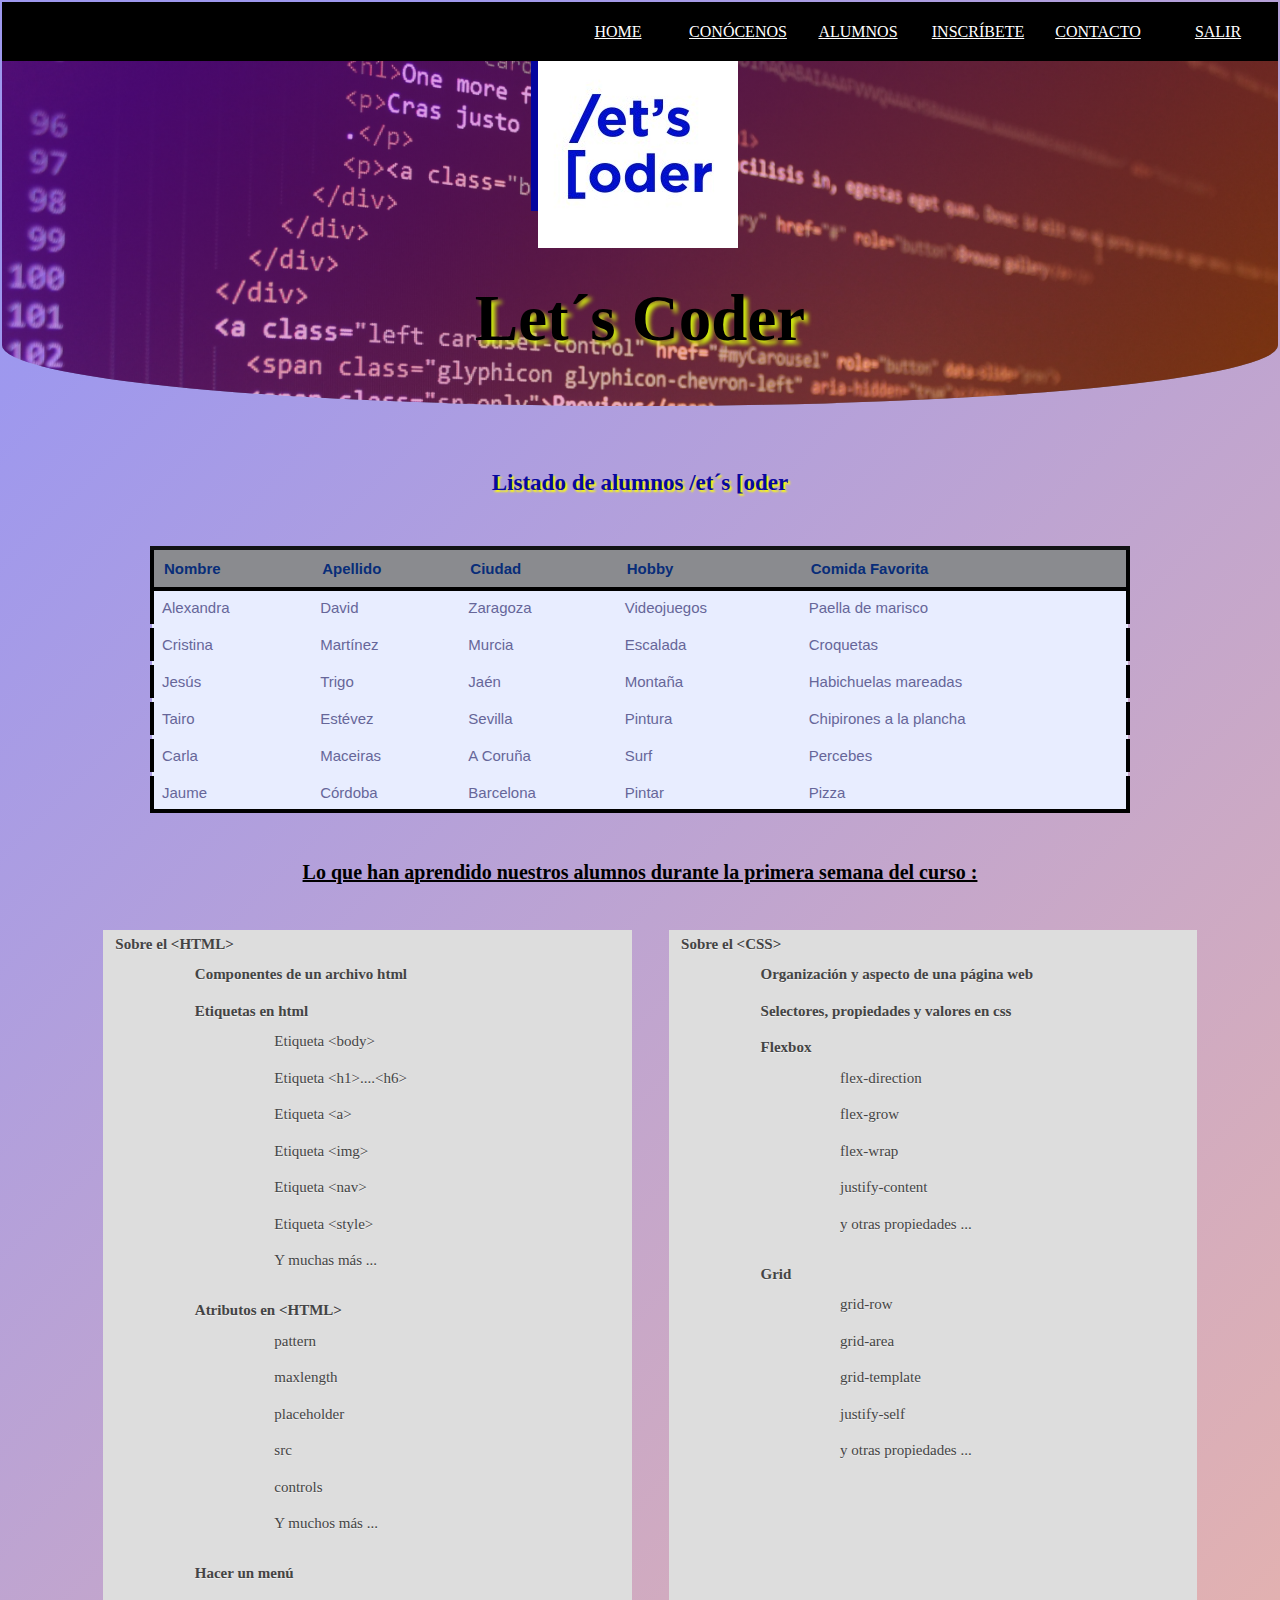
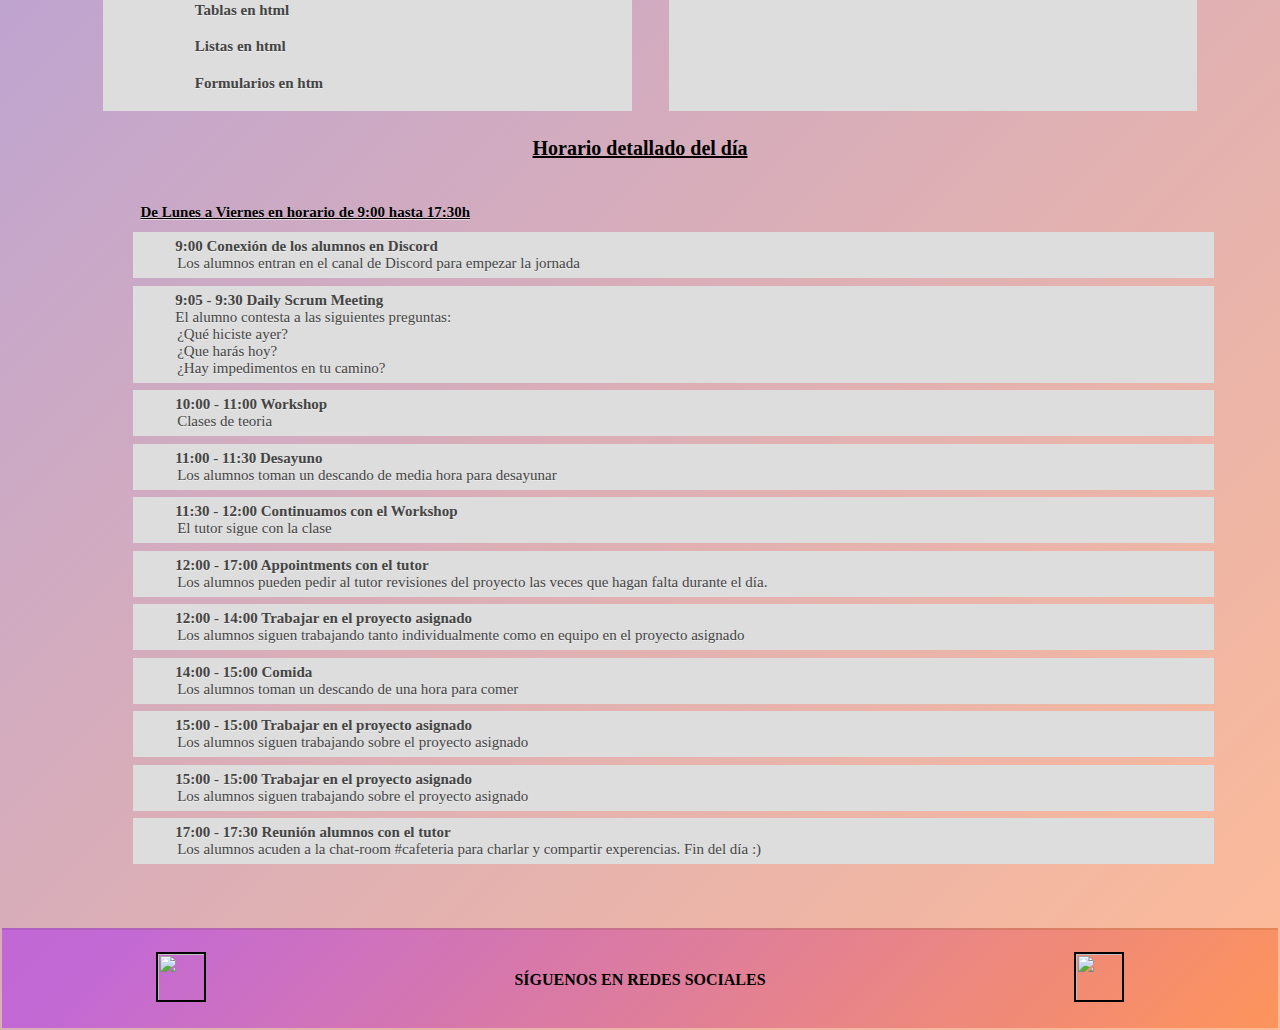
==== commit eaba758e: "cambios netlify" ====
--- a/alumnos.html
+++ b/alumnos.html
@@ -1,5 +1,6 @@
 <!DOCTYPE html>
 <html lang="en">
+
 <head>
     <meta charset="UTF-8">
     <meta http-equiv="X-UA-Compatible" content="IE=edge">
@@ -7,6 +8,7 @@
     <link rel="stylesheet" href="/Styles/style2.css" type="text/css">
     <title>Document</title>
 </head>
+
 <body>
     <nav class="menunav">
         <div class="opcion"><a class="active" href="home1.html">Home</a></div>
@@ -14,7 +16,7 @@
         <div class="opcion"><a href="alumnos.html">Alumnos</a></div>
         <div class="opcion"><a href="formulario.html">Inscríbete</a></div>
         <div class="opcion"><a href="contacto2.html">Contacto</a></div>
-        <div class="opcion"><a href="entrada.html">Salir</a></div>
+        <div class="opcion"><a href="index.html">Salir</a></div>
     </nav>
     <header>
         <div class="cabecera">
@@ -24,8 +26,8 @@
             <h1>Let´s Coder</h1>
         </div>
     </header>
-</div>
-</header>
+    </div>
+    </header>
     <p class="tabla_alumnos">Listado de alumnos &#47;et´s [oder</p>
     <table class="tabla1">
         <thead>
@@ -82,44 +84,63 @@
             </tr>
         </tbody>
     </table>
-    <br/>
+    <br />
     <p class="aprender_titulo"> Lo que han aprendido nuestros alumnos durante la primera semana del curso :</p>
     <ol class="lista1">
-        <li class="lista_html"><p>Sobre el  &lt;HTML&gt;</p>
+        <li class="lista_html">
+            <p>Sobre el &lt;HTML&gt;</p>
             <ol>
-                <li><p>Componentes de un archivo html</p></li>
-                <li><p>Etiquetas en html</p>
-                <ol>
-                    <li>Etiqueta &lt;body&gt;</li>
-                    <li>Etiqueta &lt;h1&gt;....&lt;h6&gt;</li>
-                    <li>Etiqueta &lt;a&gt;</li>
-                    <li>Etiqueta &lt;img&gt;</li>
-                    <li>Etiqueta &lt;nav&gt;</li>
-                    <li>Etiqueta &lt;style&gt;</li>
-                    <li> Y muchas más ... </li>
-                </ol>
-            </li>
-            <li><p>Atributos en &lt;HTML&gt;</p>
-                <ol>
-                    <li>pattern</li>
-                    <li>maxlength</li>
-                    <li>placeholder</li>
-                    <li>src</li>
-                    <li>controls</li>
-                    <li> Y muchos más ... </li>
-                </ol>
-            </li>
-                <li><p>Hacer un menú</p></li>
-                <li><p>Tablas en html</p></li>
-                <li><p>Listas en html</p></li>
-                <li><p>Formularios en htm</p></li>
+                <li>
+                    <p>Componentes de un archivo html</p>
+                </li>
+                <li>
+                    <p>Etiquetas en html</p>
+                    <ol>
+                        <li>Etiqueta &lt;body&gt;</li>
+                        <li>Etiqueta &lt;h1&gt;....&lt;h6&gt;</li>
+                        <li>Etiqueta &lt;a&gt;</li>
+                        <li>Etiqueta &lt;img&gt;</li>
+                        <li>Etiqueta &lt;nav&gt;</li>
+                        <li>Etiqueta &lt;style&gt;</li>
+                        <li> Y muchas más ... </li>
+                    </ol>
+                </li>
+                <li>
+                    <p>Atributos en &lt;HTML&gt;</p>
+                    <ol>
+                        <li>pattern</li>
+                        <li>maxlength</li>
+                        <li>placeholder</li>
+                        <li>src</li>
+                        <li>controls</li>
+                        <li> Y muchos más ... </li>
+                    </ol>
+                </li>
+                <li>
+                    <p>Hacer un menú</p>
+                </li>
+                <li>
+                    <p>Tablas en html</p>
+                </li>
+                <li>
+                    <p>Listas en html</p>
+                </li>
+                <li>
+                    <p>Formularios en htm</p>
+                </li>
             </ol>
         </li>
-        <li class="lista_css"><p>Sobre el &lt;CSS&gt;</p>
+        <li class="lista_css">
+            <p>Sobre el &lt;CSS&gt;</p>
             <ol>
-                <li><p>Organización y aspecto de una página web</p></li>
-                <li><p>Selectores, propiedades y valores en css</p></li>
-                <li><p>Flexbox</p>
+                <li>
+                    <p>Organización y aspecto de una página web</p>
+                </li>
+                <li>
+                    <p>Selectores, propiedades y valores en css</p>
+                </li>
+                <li>
+                    <p>Flexbox</p>
                     <ol>
                         <li>flex-direction</li>
                         <li>flex-grow</li>
@@ -128,7 +149,8 @@
                         <li>y otras propiedades ...</li>
                     </ol>
                 </li>
-                <li><p>Grid</p>
+                <li>
+                    <p>Grid</p>
                     <ol>
                         <li>grid-row</li>
                         <li>grid-area</li>
@@ -140,64 +162,91 @@
             </ol>
         </li>
     </ol>
-    <br/>
+    <br />
     <p class="horario_dia"> Horario detallado del día</p>
     <dl class="lista2">
-        <dt><p class="horario">De Lunes a Viernes en horario de 9:00 hasta 17:30h</p>
-            <dl>
-                <dt><p>9:00 Conexión de los alumnos en Discord</p></dt>
+        <dt>
+            <p class="horario">De Lunes a Viernes en horario de 9:00 hasta 17:30h</p>
+            <dl>
+                <dt>
+                    <p>9:00 Conexión de los alumnos en Discord</p>
+                </dt>
                 <dd>Los alumnos entran en el canal de Discord para empezar la jornada</dd>
-                </dl>
-                <dl>
-                    <dt><p>9:05 - 9:30 Daily Scrum Meeting</p> El alumno contesta a las siguientes preguntas:</dt>
-                        <dd>¿Qué hiciste ayer?</dd>
-                        <dd>¿Que harás hoy?</dd>
-                        <dd>¿Hay impedimentos en tu camino?</dd>
-                </dl>
-                <dl>
-                    <dt><p>10:00 - 11:00 Workshop</p></dt>
-                    <dd>Clases de teoria</dd>
-                    </dl>
-                <dl>
-                    <dt><p>11:00 - 11:30 Desayuno</p></dt>
-                    <dd>Los alumnos toman un descando de media hora para desayunar</dd>
-                </dl>
-                <dl>
-                    <dt><p>11:30 - 12:00 Continuamos con el Workshop</p></dt>
-                    <dd>El tutor sigue con la clase</dd>
-                </dl>
-                <dl>
-                    <dt><p>12:00 - 17:00 Appointments con el tutor </p></dt>
-                    <dd>Los alumnos pueden pedir al tutor revisiones del proyecto las veces que hagan falta durante el día.</dd>
-                    </dl>
-                <dl>
-                    <dt><p>12:00 - 14:00 Trabajar en el proyecto asignado</p></dt>
-                    <dd>Los alumnos siguen trabajando tanto individualmente como en equipo en el proyecto asignado</dd>
-                </dl>
-                <dl>
-                    <dt><p>14:00 - 15:00 Comida</p></dt>
-                    <dd>Los alumnos toman un descando de una hora para comer</dd>
-                    </dl>
-                <dl>
-                    <dt><p>15:00 - 15:00 Trabajar en el proyecto asignado</p></dt>
-                    <dd>Los alumnos siguen trabajando sobre el proyecto asignado</dd>
-                    </dl>
-                 <dl>
-                    <dt><p>15:00 - 15:00 Trabajar en el proyecto asignado</p></dt>
-                    <dd>Los alumnos siguen trabajando sobre el proyecto asignado</dd>
-                    </dl>
-                <dl>
-                    <dt><p>17:00 - 17:30 Reunión alumnos con el tutor</p></dt>
-                    <dd>Los alumnos acuden a la chat-room #cafeteria para charlar y compartir experencias. Fin del día :&#41;</dd>
-                    </dl>
-         </dt>
-     </dl>
-     <footer>
+            </dl>
+            <dl>
+                <dt>
+                    <p>9:05 - 9:30 Daily Scrum Meeting</p> El alumno contesta a las siguientes preguntas:
+                </dt>
+                <dd>¿Qué hiciste ayer?</dd>
+                <dd>¿Que harás hoy?</dd>
+                <dd>¿Hay impedimentos en tu camino?</dd>
+            </dl>
+            <dl>
+                <dt>
+                    <p>10:00 - 11:00 Workshop</p>
+                </dt>
+                <dd>Clases de teoria</dd>
+            </dl>
+            <dl>
+                <dt>
+                    <p>11:00 - 11:30 Desayuno</p>
+                </dt>
+                <dd>Los alumnos toman un descando de media hora para desayunar</dd>
+            </dl>
+            <dl>
+                <dt>
+                    <p>11:30 - 12:00 Continuamos con el Workshop</p>
+                </dt>
+                <dd>El tutor sigue con la clase</dd>
+            </dl>
+            <dl>
+                <dt>
+                    <p>12:00 - 17:00 Appointments con el tutor </p>
+                </dt>
+                <dd>Los alumnos pueden pedir al tutor revisiones del proyecto las veces que hagan falta durante el día.
+                </dd>
+            </dl>
+            <dl>
+                <dt>
+                    <p>12:00 - 14:00 Trabajar en el proyecto asignado</p>
+                </dt>
+                <dd>Los alumnos siguen trabajando tanto individualmente como en equipo en el proyecto asignado</dd>
+            </dl>
+            <dl>
+                <dt>
+                    <p>14:00 - 15:00 Comida</p>
+                </dt>
+                <dd>Los alumnos toman un descando de una hora para comer</dd>
+            </dl>
+            <dl>
+                <dt>
+                    <p>15:00 - 15:00 Trabajar en el proyecto asignado</p>
+                </dt>
+                <dd>Los alumnos siguen trabajando sobre el proyecto asignado</dd>
+            </dl>
+            <dl>
+                <dt>
+                    <p>15:00 - 15:00 Trabajar en el proyecto asignado</p>
+                </dt>
+                <dd>Los alumnos siguen trabajando sobre el proyecto asignado</dd>
+            </dl>
+            <dl>
+                <dt>
+                    <p>17:00 - 17:30 Reunión alumnos con el tutor</p>
+                </dt>
+                <dd>Los alumnos acuden a la chat-room #cafeteria para charlar y compartir experencias. Fin del día
+                    :&#41;</dd>
+            </dl>
+        </dt>
+    </dl>
+    <footer>
         <div class="pie_imagenes">
-            <a href="https://www.instagram.com/lets_coder/?hl=es"><img class="fotoredsocial" src="/IMAGES/instagram.png"></a>
+            <a href="https://www.instagram.com/lets_coder/?hl=es"><img class="fotoredsocial"
+                    src="/IMAGES/instagram.png"></a>
             <span class="textofooter">SÍGUENOS EN REDES SOCIALES</span>
-            <a href="https://www.facebook.com/letscoder/"><img class="fotoredsocial" src="/IMAGES/facebook.png"></a> 
-        </div> 
+            <a href="https://www.facebook.com/letscoder/"><img class="fotoredsocial" src="/IMAGES/facebook.png"></a>
+        </div>
     </footer>
 </body>
+
 </html>--- a/Styles/style2.css
+++ b/Styles/style2.css
@@ -13,30 +13,41 @@
     background-image: linear-gradient(135deg, #1305d669 10%, #fd5e086b 100%);
 }
 
-.menunav /*contenedor-padre*/{
-    height: 99px;
+.menunav
+
+/*contenedor-padre*/
+    {
+    height: 59px;
     display: flex;
     flex-direction: row;
     justify-content: flex-end;
     align-items: center;
-    background-color:black;
-}
-
-.opcion /*child*/ {
+    background-color: black;
+}
+
+.opcion
+
+/*hijo*/
+    {
     width: 100px;
-    height: 70px;
-    text-align: center;
-    background-color: rgb(5, 5, 5);
-    line-height: 67px;
+    height: 58px;
+    text-align: center;
+    background-color: black;
+    line-height: 57px;
     margin: 0px 10px 0px 10px;
-}
-
-.menunav a /*texto de los links*/{
-    text-decoration:underline;
+    text-transform: uppercase;
+}
+
+
+
+/*texto de los links*/
+.menunav a{
+    text-decoration: underline;
     color: white;
     font-family: space mono;
 }
-.opcion:hover{
+
+.opcion:hover {
     background-color: rgb(16, 1, 223);
 }
 
@@ -73,33 +84,27 @@
     left: -5%;
     border: 7px solid rgb(5, 5, 158);
     box-shadow: 9px solid blue;
-    
-}
-
-@media screen and (max-width: 667px){ /* Media Query para el menú */ 
-    header {
-        height: 130px;
-        background-size: 30%;
-        background-position: top;
-    }
-    .menunav {
-        display: flex;
-        margin: auto;
-        padding-top: 10%;
-        justify-content: center;
-    }
-    .opcion{
-        height: 30px;
-        line-height: 20px;
-    }
-    .imagenes img { 
-        display: flex;
-        margin: auto;
-        padding-top: 10%;
-        justify-content: center;
-        border: none;
-    }
-}
+
+}
+h1{
+    font-size: 65px;
+    color: black;
+    font-weight: 800;
+    animation-duration: 5s;
+    animation-name: slidein;
+}
+@keyframes slidein {
+    from {
+      margin-left: 100%;
+      width: 300%
+    }
+  
+    to {
+      margin-left: 0%;
+      width: 100%;
+    }
+  }
+
 
 footer {
     background-image: linear-gradient(135deg, #9f05ff69 10%, #fd5e086b 100%);
@@ -129,11 +134,14 @@
     font-weight: 700;
 }
 
-@media screen and (max-width: 667px){  /* Media Query para el footer */
+@media screen and (max-width: 667px) {
+
+    /* Media Query para el footer */
     span {
         font-size: 12pt;
     }
-    .footeredsocial{
+
+    .footeredsocial {
         height: 30px;
         width: 30px;
     }
@@ -232,8 +240,8 @@
     padding: 2px;
 }
 
-@media screen and (max-width: 800px){
-    h2{
+@media screen and (max-width: 800px) {
+    h2 {
         font-size: 18pt;
         color: blue;
     }
@@ -268,6 +276,7 @@
     border: 10px solid blue;
     transform: scale(1.3);
     transition: transform 2s;
+    filter: sepia(80%);
 }
 
 .mentor1,
@@ -290,21 +299,23 @@
     font-weight: 600;
 }
 
-@media screen and (max-width: 800px){
-    
-    .imagen_mentor_circulo{
+@media screen and (max-width: 800px) {
+
+    .imagen_mentor_circulo {
         height: 100px;
         width: 100px;
         margin-top: -40%;
         margin-left: 10%;
         border: none;
     }
+
     .mentor1,
     .mentor2,
-    .mentor3{
+    .mentor3 {
         font-size: 12pt;
         color: rgb(18, 3, 83);
     }
+
     .descripcion_mentor1,
     .descripcion_mentor2,
     .descripcion_mentor3 {
@@ -313,11 +324,12 @@
         justify-content: space-around;
         font-size: 10pt;
     }
-    .info_mentores{
+
+    .info_mentores {
         width: 300px;
         font-size: 10pt;
         text-align: center;
-        
+
     }
 }
 
@@ -347,12 +359,15 @@
 
 }
 
-@media screen and (max-width: 800px){ /* Media Query para la pag contacto */
-    .contacto{
+@media screen and (max-width: 800px) {
+
+    /* Media Query para la pag contacto */
+    .contacto {
         font-size: 14pt;
         color: red;
     }
-    .boton{
+
+    .boton {
         font-size: 10pt;
     }
 }
@@ -403,37 +418,10 @@
 tr:hover td {
     background: #a9aaaf;
     color: black;
-}
+} 
 
 /* Media query para tabla */
-@media screen and (max-width: 800px){
-    table{
-        width: 50%;
-    }
-    th, td{
-        font-size: 7.5pt;
-        height: 30px;
-        width: 50%;
-    }
-    .lista1{
-        justify-content: space-evenly;
-        margin-top: -30px;
-    }
-    .lista_css{
-        text-align: justify;
-        font-size: 6pt;
-        width: 100px;
-        height: 45%;
-        padding-left: 30px;
-        margin-top: 11px;
-    }
-    .lista_html{
-        text-align: left;
-        font-size: 8pt;
-        width: 120px;
-    }
-    
-}
+
 
 /* LISTA  en info.html */
 .aprender_titulo,
@@ -447,6 +435,7 @@
 
 .lista1,
 .lista2 {
+    list-style-type: disc;
     font: 15px 'trebuchet MS', 'lucida sans';
     padding: 0;
     margin: auto;
@@ -481,10 +470,6 @@
     transition: all .3s ease-out;
 }
 
-.lista1 ol:hover {
-    background: rgb(150, 144, 144);
-}
-
 .lista1 p {
     font-weight: 700;
 }
@@ -506,10 +491,6 @@
     transition: all .3s ease-out;
 }
 
-.lista2 dl:hover {
-    background: #eee;
-}
-
 .lista2 p {
     font-weight: 700;
 }
@@ -534,7 +515,7 @@
 }
 
 form {
-    width: 80%;
+    width: 50%;
     margin: 0 auto;
     text-align: left;
     color: black;
@@ -555,16 +536,12 @@
 form legend {
     font-weight: bold;
     color: rgb(3, 0, 172);
-    padding: 0 0.5em;
     margin-left: -10px;
 }
 
 .nombre_apellido,
-.direccion,
 .direccion2,
 .fecha_nacimiento,
-.como_conocio,
-.cursos_deseado,
 .localizacion {
     display: flex;
     flex-direction: row;
@@ -573,62 +550,76 @@
 }
 
 .nombre_apellido div,
-.curso_deseado div{
+.curso_deseado div {
     display: flex;
     flex-direction: row;
     width: 45%;
-    align-items: center;
+    /* align-items: center; */
 }
 
 .nombre_apellido div input,
 .cursos_deseado div input{
+   /* flex-grow: 1; */
+    margin-left: 3px;
+}
+
+.direccion {
+    display: flex;
+    flex-direction: row;
+    margin-top: 10px;
+}
+
+.direccion input {
+    margin-left: 2px;
+    width: 50%;
+    align-items: center;
+}
+.direccion2 div select{
+    width: 60%;
+    margin-left: 18px;
+}
+
+.como_conocio div {
+    display: flex;
+    flex-direction: row;
+}
+
+.como_conocio input{
+    margin-right: 10%;
+}
+
+.curso_deseado div{
+    display: flex;
+    flex-direction: row;
+}
+
+
+.conocimientos {
+    display: flex;
+    flex-direction: row;
+    margin-top: 10px;
+    justify-content: space-between;
+}
+
+.conocimientos div {
+    display: flex;
+    flex-direction: column;
     flex-grow: 1;
-    margin-left: 5px;
-}
-.direccion{
-    display: flex;
-    flex-direction: row;
-    align-items: flex-start;
-}
-.direccion input{
-    margin-left: 2px;
-    width: 100%;
-}
-
-.como_conocio div{
-    display: flex;
-    flex-direction: column;
-    width: 45%;
-    align-items:center;
-    justify-content:space-around;
-}
-
-.cursos_deseado{
-    flex-grow: 1;
-}
-.conocimientos{
-    display: flex;
-    flex-direction: row;
-    justify-content: space-between;
-    margin-top: 10px;
-}
-.conocimientos div{
-    display: flex;
-    flex-direction: column;
-    justify-content: space-between;
-    margin-top: 10px;
-}
-.texto_usuario{
+}
+
+.texto_usuario {
     display: flex;
     flex-direction: column;
     justify-content: space-between;
     flex-grow: 1;
 }
-.texto_usuario label{
+
+.texto_usuario label {
     font-size: 16px;
     font-weight: 600;
 }
-.botones_form{
+
+.botones_form {
     display: flex;
     flex-direction: row;
     align-items: center;
@@ -636,50 +627,179 @@
     margin-top: 10px;
 }
 
-.botones_form div{
+.botones_form div {
     display: flex;
     flex-direction: row;
     width: 100px;
     height: 50px;
 }
 
-.botones_form input{
+.botones_form input {
     background-color: rgba(56, 55, 55, 0.658);
     border-radius: 10px;
     font-size: 16px;
     color: rgb(242, 242, 255);
 }
-.mensaje_form{
+
+.mensaje_form {
     font-size: 14px;
     font-weight: 600;
     margin-top: 10px;
 }
+
 /* Media - queris */
 
 
-/* Respuesta formulario */ 
-
-.contenedor{
-    width:100%;
-    max-width:600px;
-    padding:25px 50px 10px;
-    border-width:1px;
+/* Respuesta formulario */
+
+.contenedor {
+    width: 100%;
+    max-width: 600px;
+    padding: 25px 50px 10px;
+    border-width: 1px;
     margin: 0 auto;
 }
 
-.contenedor p{
-    width:30%;
-    max-width:300px;
-    padding:25px 10px;
-    border:2px solid rgb(59, 56, 56);
+.contenedor p {
+    width: 30%;
+    max-width: 200px;
+    padding: 25px 10px;
+    border: 2px solid rgb(59, 56, 56);
     border-radius: 20px;
 }
 
 .primero,
-.segundo{
-    text-align:center;
-    margin:auto;
+.segundo {
+    text-align: center;
+    margin: auto;
     font-size: 18px;
     font-weight: 700;
-    background-color: rgb(151, 175, 221);
+}
+.pag_principal{
+  height: 150px;
+  display: flex;
+  justify-content: center;
+  align-items: center;
+}
+.boton3{
+    
+    background: rgb(163, 121, 121);
+    width: 120px;
+    
+      
+}
+
+
+@media screen and (max-width: 800px) {
+
+
+
+  /* .imagenes img {
+        display: flex;
+        margin: auto;
+        padding-top: 10%;
+        justify-content: center;
+        border: none;
+        
+    } */
+
+    /* Media Query para la pag contacto */
+    .contacto {
+        font-size: 14pt;
+        color: red;
+    }
+
+    .boton {
+        font-size: 10pt;
+    }
+
+    table {
+        width: 50%;
+    }
+
+    th,
+    td {
+        font-size: 7.5pt;
+        height: 30px;
+        width: 50%;
+    }
+    
+
+    .lista1 {
+        display: flex;
+        flex-direction: column;
+        justify-content: space-evenly;
+        margin-top: -30px;
+        align-items: center;
+    }
+
+    .lista_css {
+        font-size: 8.5pt;
+        width: 100px;
+        height: 45%;
+        padding-left: 30px;
+        margin-top: 11px;
+    }
+
+    .lista_html {
+        font-size: 8.5pt;
+        width: 150px;
+    }
+
+    .tabla_alumnos {
+        font-size: 14pt;
+        text-align: center;
+    }
+
+    dl,
+    dt,
+    dd {
+        font-size: 10pt;
+    }
+
+    .aprender_titulo,
+    .horario_dia {
+        font-size: 12pt;
+        color: blue;
+    }
+
+    .nombre_apellido,
+    .direccion,
+    .direccion2{
+      /*  flex-direction: column;*/
+        flex-wrap: wrap;
+    }
+    .nombre_apellido input{
+        flex-wrap: wrap;
+    }
+    form{
+        width: 90%;
+    }
+    
+}
+
+
+@media screen and (max-width: 667px){
+    header {
+        height: 200px;
+        background-size: 30%;
+        background-position: top;
+    }
+    .menunav{
+        display: flex;
+        margin: auto;
+        padding-top: 10%;
+        justify-content: start;
+    }
+    
+    .opcion{
+        height: 30px;
+        line-height: 10px;
+        font-size: 8pt;
+    }
+    .titulo_fechas{
+        font-size: 12pt;
+    }
+    
+    
 }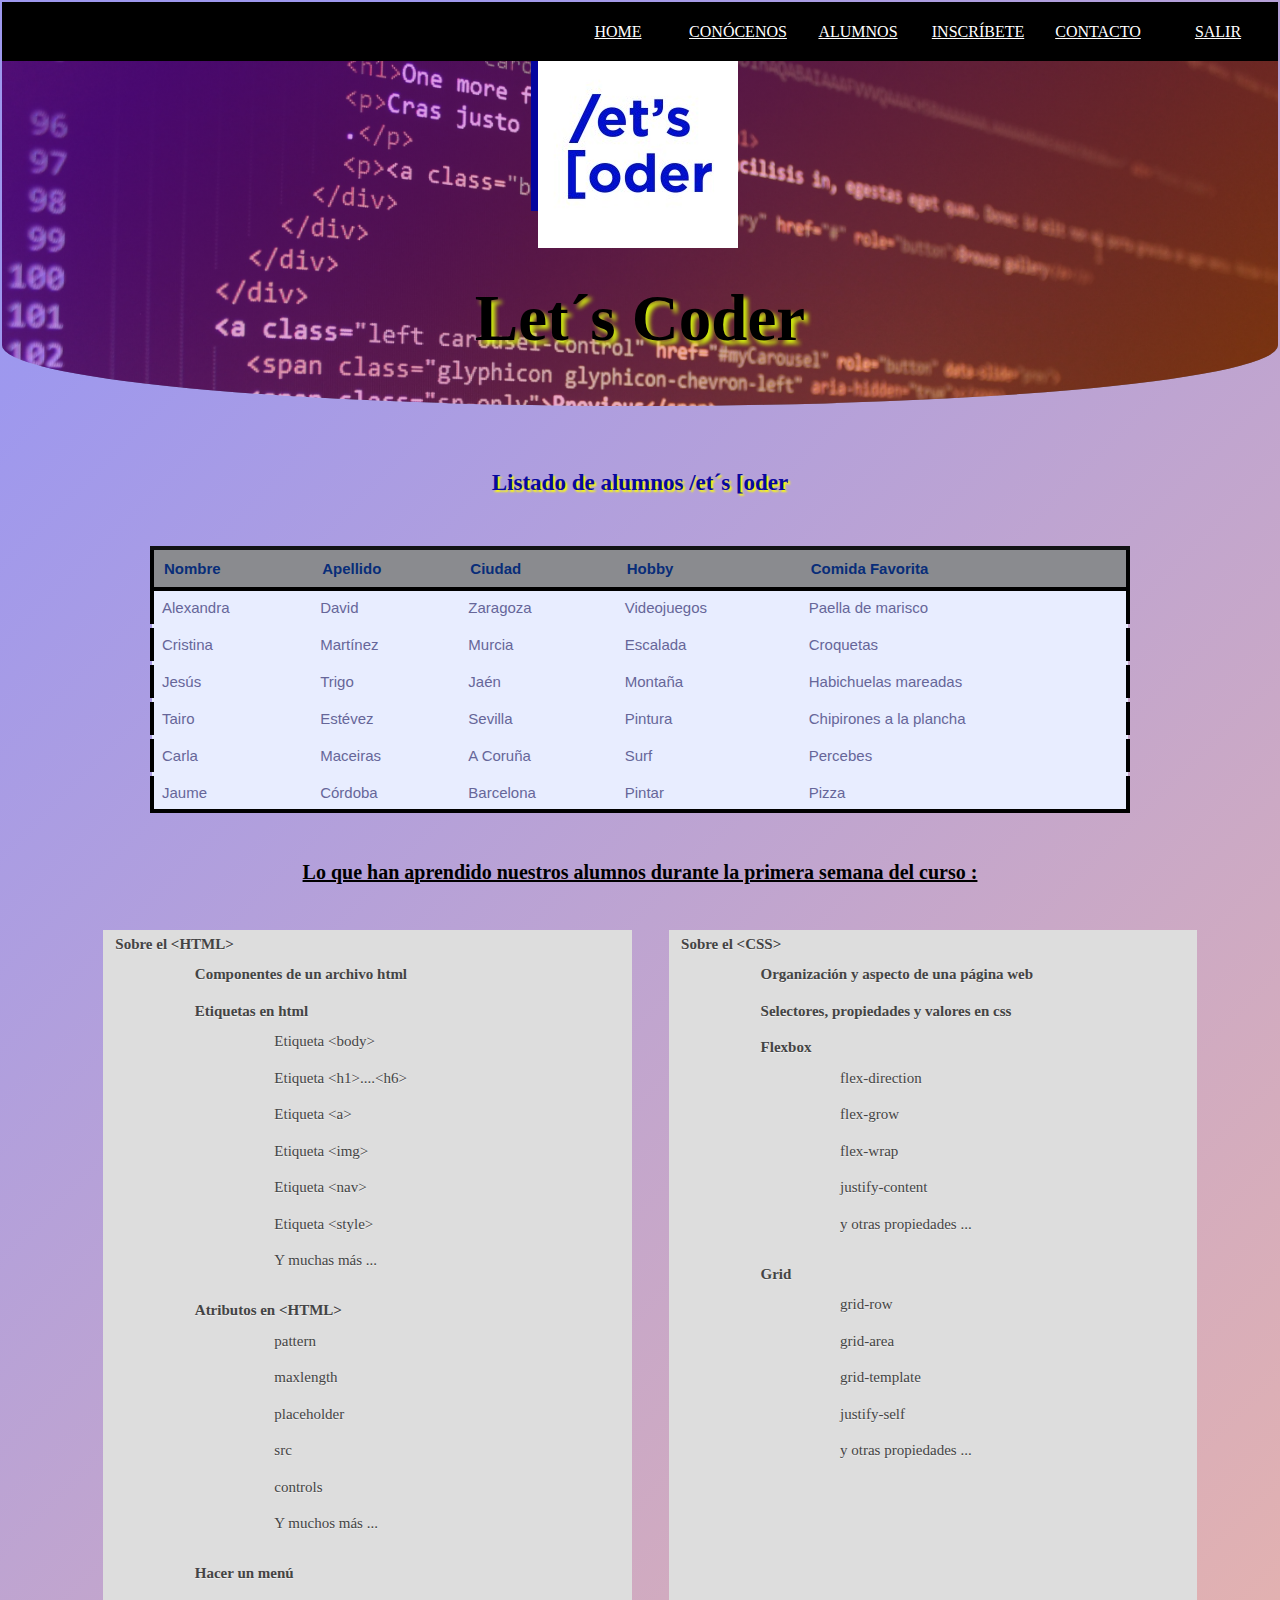
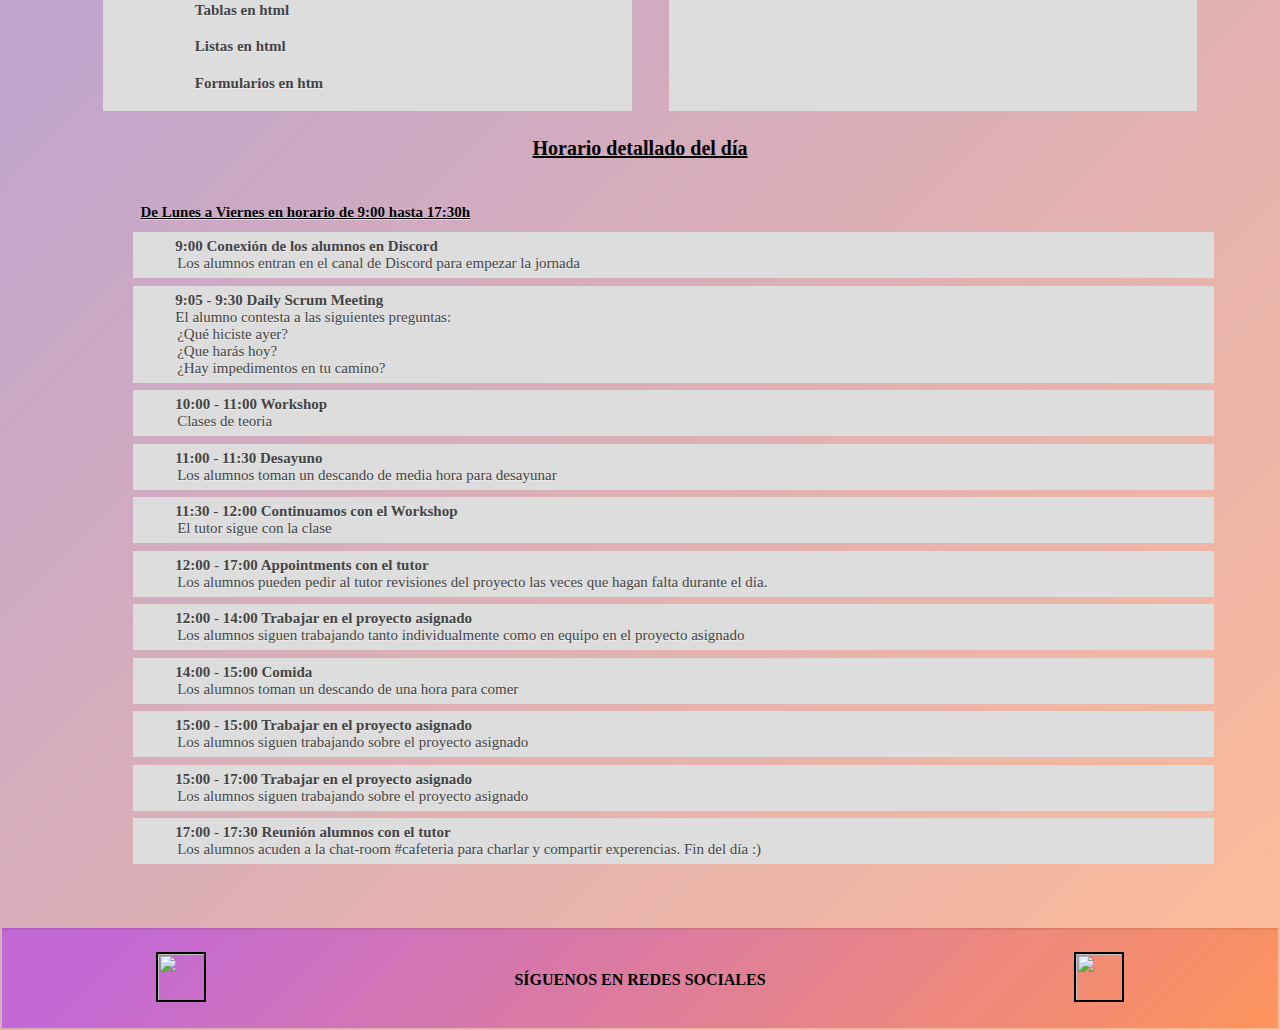
==== commit 5366624b: "cambio hora" ====
--- a/alumnos.html
+++ b/alumnos.html
@@ -226,7 +226,7 @@
             </dl>
             <dl>
                 <dt>
-                    <p>15:00 - 15:00 Trabajar en el proyecto asignado</p>
+                    <p>15:00 - 17:00 Trabajar en el proyecto asignado</p>
                 </dt>
                 <dd>Los alumnos siguen trabajando sobre el proyecto asignado</dd>
             </dl>
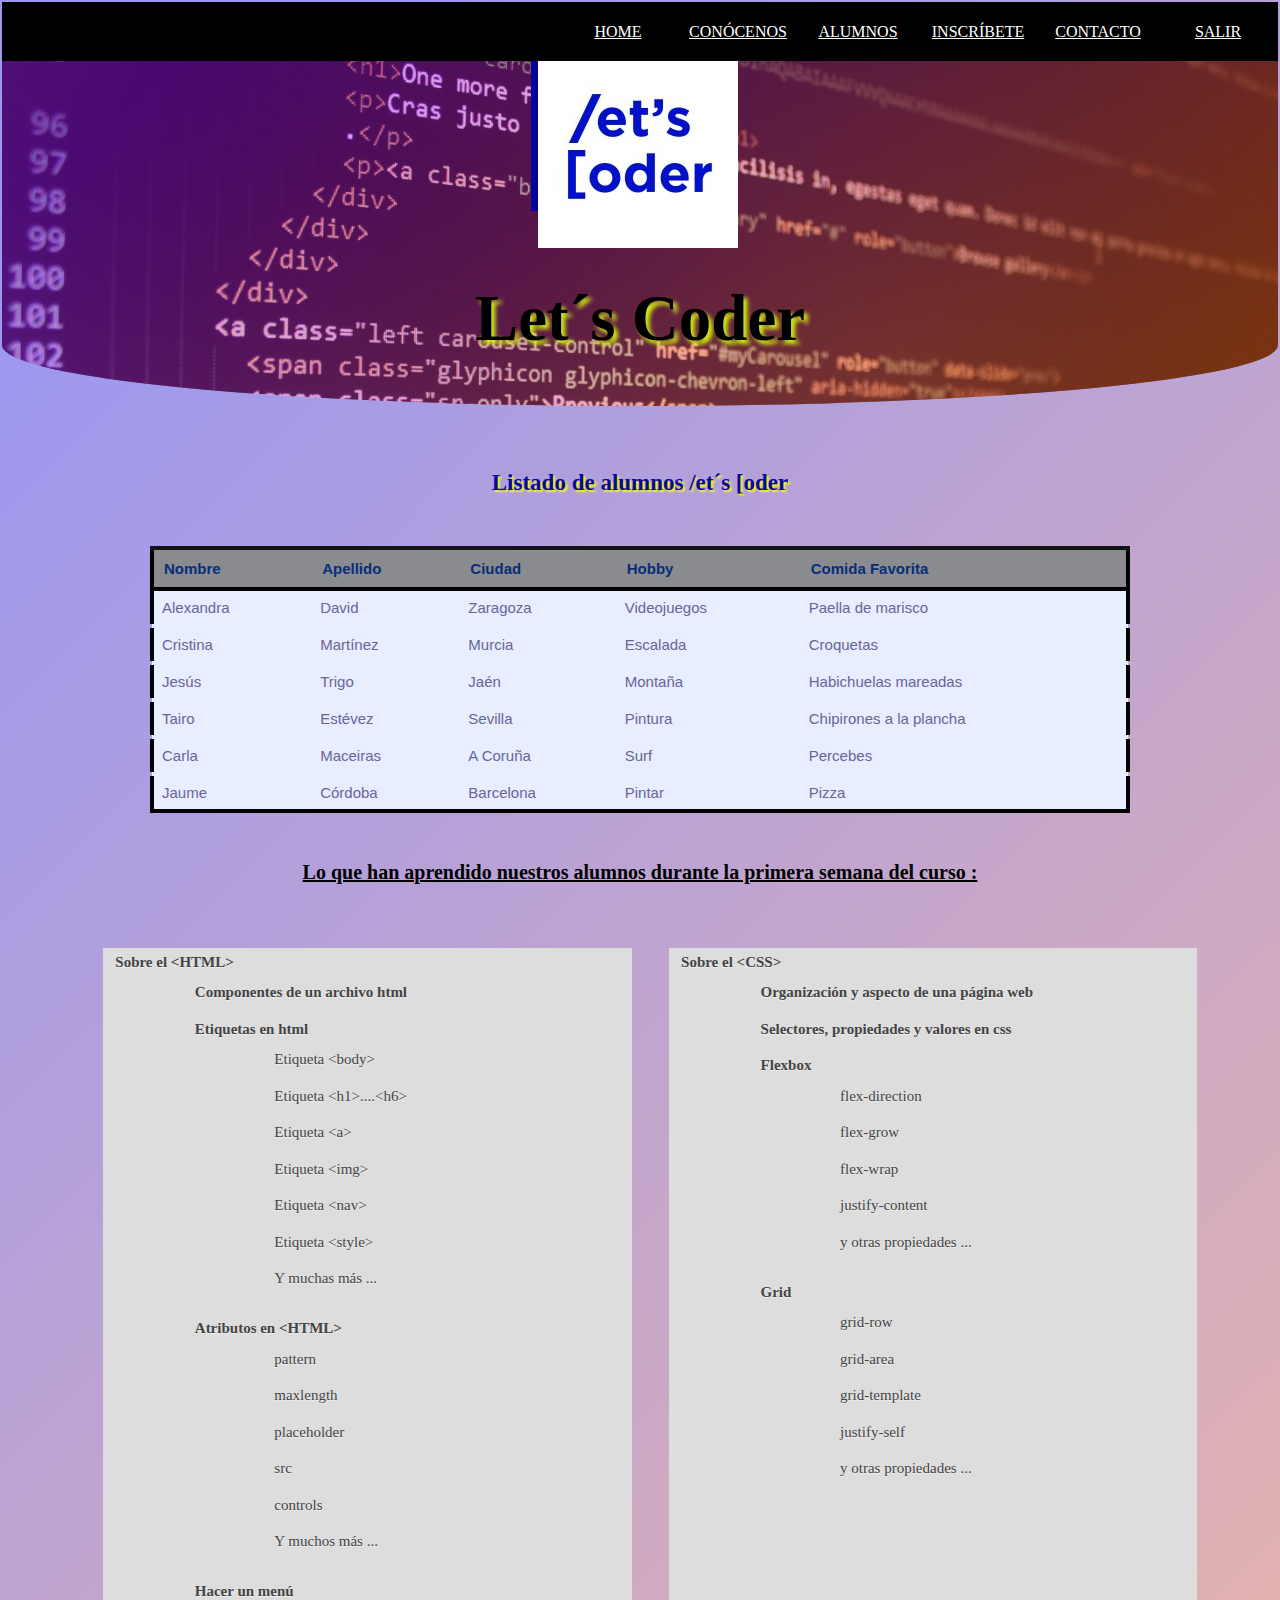
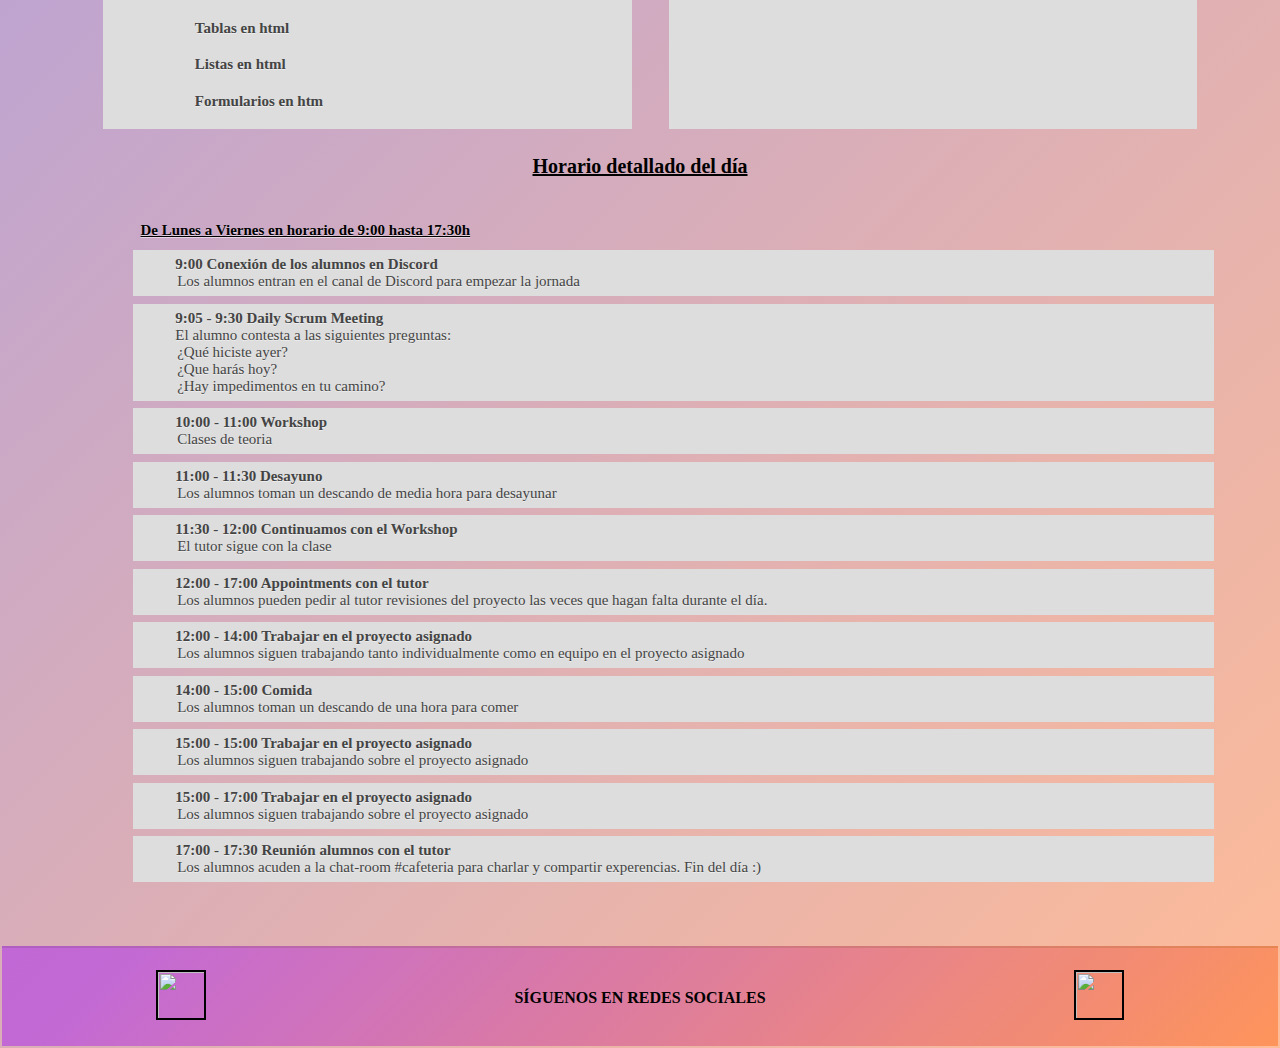
==== commit f6eab19a: "cambios finales" ====
--- a/alumnos.html
+++ b/alumnos.html
@@ -85,7 +85,7 @@
         </tbody>
     </table>
     <br />
-    <p class="aprender_titulo"> Lo que han aprendido nuestros alumnos durante la primera semana del curso :</p>
+    <p class="aprender_titulo"> Lo que han aprendido nuestros alumnos durante la primera semana del curso :</p><br/>
     <ol class="lista1">
         <li class="lista_html">
             <p>Sobre el &lt;HTML&gt;</p>
--- a/Styles/style2.css
+++ b/Styles/style2.css
@@ -134,19 +134,6 @@
     font-weight: 700;
 }
 
-@media screen and (max-width: 667px) {
-
-    /* Media Query para el footer */
-    span {
-        font-size: 12pt;
-    }
-
-    .footeredsocial {
-        height: 30px;
-        width: 30px;
-    }
-}
-
 /* Proximas fechas del curso */
 
 .titulo_fechas,
@@ -297,40 +284,6 @@
     position: relative;
     width: 30%;
     font-weight: 600;
-}
-
-@media screen and (max-width: 800px) {
-
-    .imagen_mentor_circulo {
-        height: 100px;
-        width: 100px;
-        margin-top: -40%;
-        margin-left: 10%;
-        border: none;
-    }
-
-    .mentor1,
-    .mentor2,
-    .mentor3 {
-        font-size: 12pt;
-        color: rgb(18, 3, 83);
-    }
-
-    .descripcion_mentor1,
-    .descripcion_mentor2,
-    .descripcion_mentor3 {
-        display: flex;
-        flex-direction: column;
-        justify-content: space-around;
-        font-size: 10pt;
-    }
-
-    .info_mentores {
-        width: 300px;
-        font-size: 10pt;
-        text-align: center;
-
-    }
 }
 
 /* CONTACTO */
@@ -357,19 +310,6 @@
     font-weight: 600;
     font-size: 16px;
 
-}
-
-@media screen and (max-width: 800px) {
-
-    /* Media Query para la pag contacto */
-    .contacto {
-        font-size: 14pt;
-        color: red;
-    }
-
-    .boton {
-        font-size: 10pt;
-    }
 }
 
 /* TABLAS info.html */
@@ -420,8 +360,6 @@
     color: black;
 } 
 
-/* Media query para tabla */
-
 
 /* LISTA  en info.html */
 .aprender_titulo,
@@ -545,7 +483,7 @@
 .localizacion {
     display: flex;
     flex-direction: row;
-    justify-content: space-between;
+    /*justify-content: space-between; */
     margin-top: 10px;
 }
 
@@ -554,12 +492,10 @@
     display: flex;
     flex-direction: row;
     width: 45%;
-    /* align-items: center; */
 }
 
 .nombre_apellido div input,
 .cursos_deseado div input{
-   /* flex-grow: 1; */
     margin-left: 3px;
 }
 
@@ -646,9 +582,6 @@
     font-weight: 600;
     margin-top: 10px;
 }
-
-/* Media - queris */
-
 
 /* Respuesta formulario */
 
@@ -682,27 +615,79 @@
   align-items: center;
 }
 .boton3{
-    
     background: rgb(163, 121, 121);
     width: 120px;
     
-      
 }
 
 
 @media screen and (max-width: 800px) {
-
-
-
-  /* .imagenes img {
+    /* Media querys home */
+    h2 {
+        font-size: 16px;  /* todos h2 de la pagina */
+    }
+
+    .curso,
+    .fecha,
+    .modalidad,
+    .curso2{
+        font-size: 12px;
+    }
+    .modalidad button{
+        width: 20%;
+    }
+    .imagenes {
         display: flex;
-        margin: auto;
-        padding-top: 10%;
-        justify-content: center;
+        flex-direction: column;
+    }
+    .imagenes img{
+        flex-wrap: wrap;
         border: none;
-        
-    } */
-
+        width: 60%;
+    }
+   
+
+
+    /* media querys conocenos.html */
+    .imagen_mentor_circulo {
+        height: 100px;
+        width: 100px;
+        margin-top: 30%;
+        margin-left: 10%; 
+    }
+
+    
+    .imagen_mentor_circulo:hover{
+        border: none;
+    }
+
+    .mentores{
+        display: flex;
+        flex-direction: column;
+    }
+
+    .mentor1,
+    .mentor2,
+    .mentor3 {
+        font-size: 12pt;
+        color: rgb(18, 3, 83);
+        margin-bottom: -10%;
+    }
+
+    .descripcion_mentor1,
+    .descripcion_mentor2,
+    .descripcion_mentor3 {
+        margin-top: 20px;
+        margin-bottom: 20px;
+    }
+
+    .info_mentores {
+        width: 300px;
+        font-size: 14px;
+        text-align: center;
+
+    }
+   
     /* Media Query para la pag contacto */
     .contacto {
         font-size: 14pt;
@@ -712,9 +697,15 @@
     .boton {
         font-size: 10pt;
     }
+    
+    /* Media query pag alumnos */ 
 
     table {
         width: 50%;
+    }
+    .tabla_alumnos {
+        font-size: 14pt;
+        text-align: center;
     }
 
     th,
@@ -730,61 +721,84 @@
         flex-direction: column;
         justify-content: space-evenly;
         margin-top: -30px;
-        align-items: center;
     }
 
     .lista_css {
-        font-size: 8.5pt;
-        width: 100px;
+        font-size: 10pt;
+        width: 90%;
         height: 45%;
         padding-left: 30px;
         margin-top: 11px;
     }
 
     .lista_html {
-        font-size: 8.5pt;
-        width: 150px;
-    }
-
-    .tabla_alumnos {
-        font-size: 14pt;
-        text-align: center;
-    }
-
+        flex-wrap: wrap;
+        width: 90%;
+        font-size: 10pt;
+    }
+    
     dl,
     dt,
     dd {
         font-size: 10pt;
     }
 
+    /* Media query formulario */
+
     .aprender_titulo,
     .horario_dia {
-        font-size: 12pt;
-        color: blue;
+        font-size: 10pt;
     }
 
     .nombre_apellido,
     .direccion,
-    .direccion2{
-      /*  flex-direction: column;*/
+    .direccion2,
+    .fecha_nacimiento{
         flex-wrap: wrap;
     }
-    .nombre_apellido input{
-        flex-wrap: wrap;
-    }
+    .nombre_apellido{
+        flex-direction: column;
+    }
+    .nombre_apellido div{
+        margin-bottom: 5px;
+    }
+
+    .direccion2 select{
+        width: 20%;
+        margin-bottom: 5px;
+    }
+    .fecha_nacimiento div{
+        margin-bottom: 5px;
+    }
+
+    
     form{
         width: 90%;
     }
-    
-}
+
+    /* Media querys para contacto.html */
+
+    .contacto {
+        font-size: 15px;
+    }
+
+    .boton {
+        font-size: 10pt;
+    }
+
+    /* media querys felicidades.html*/
+    .boton3{
+        width: 20%;
+    }
+    .boton3 a{
+        font-size: 13px;
+    }
+
+}
+
 
 
 @media screen and (max-width: 667px){
-    header {
-        height: 200px;
-        background-size: 30%;
-        background-position: top;
-    }
     .menunav{
         display: flex;
         margin: auto;
@@ -797,9 +811,25 @@
         line-height: 10px;
         font-size: 8pt;
     }
+  
+    header .logo{
+        display: none;
+    }
+    header h1{
+        font-size: 22px;
+    }
     .titulo_fechas{
-        font-size: 12pt;
-    }
-    
+        font-size: 18px;
+    }
+    /* Media Query para el footer */
+    span {
+        font-size: 12px;
+    }
+
+    .footeredsocial {
+        height: 30px;
+        width: 30px;
+    }
+
     
 }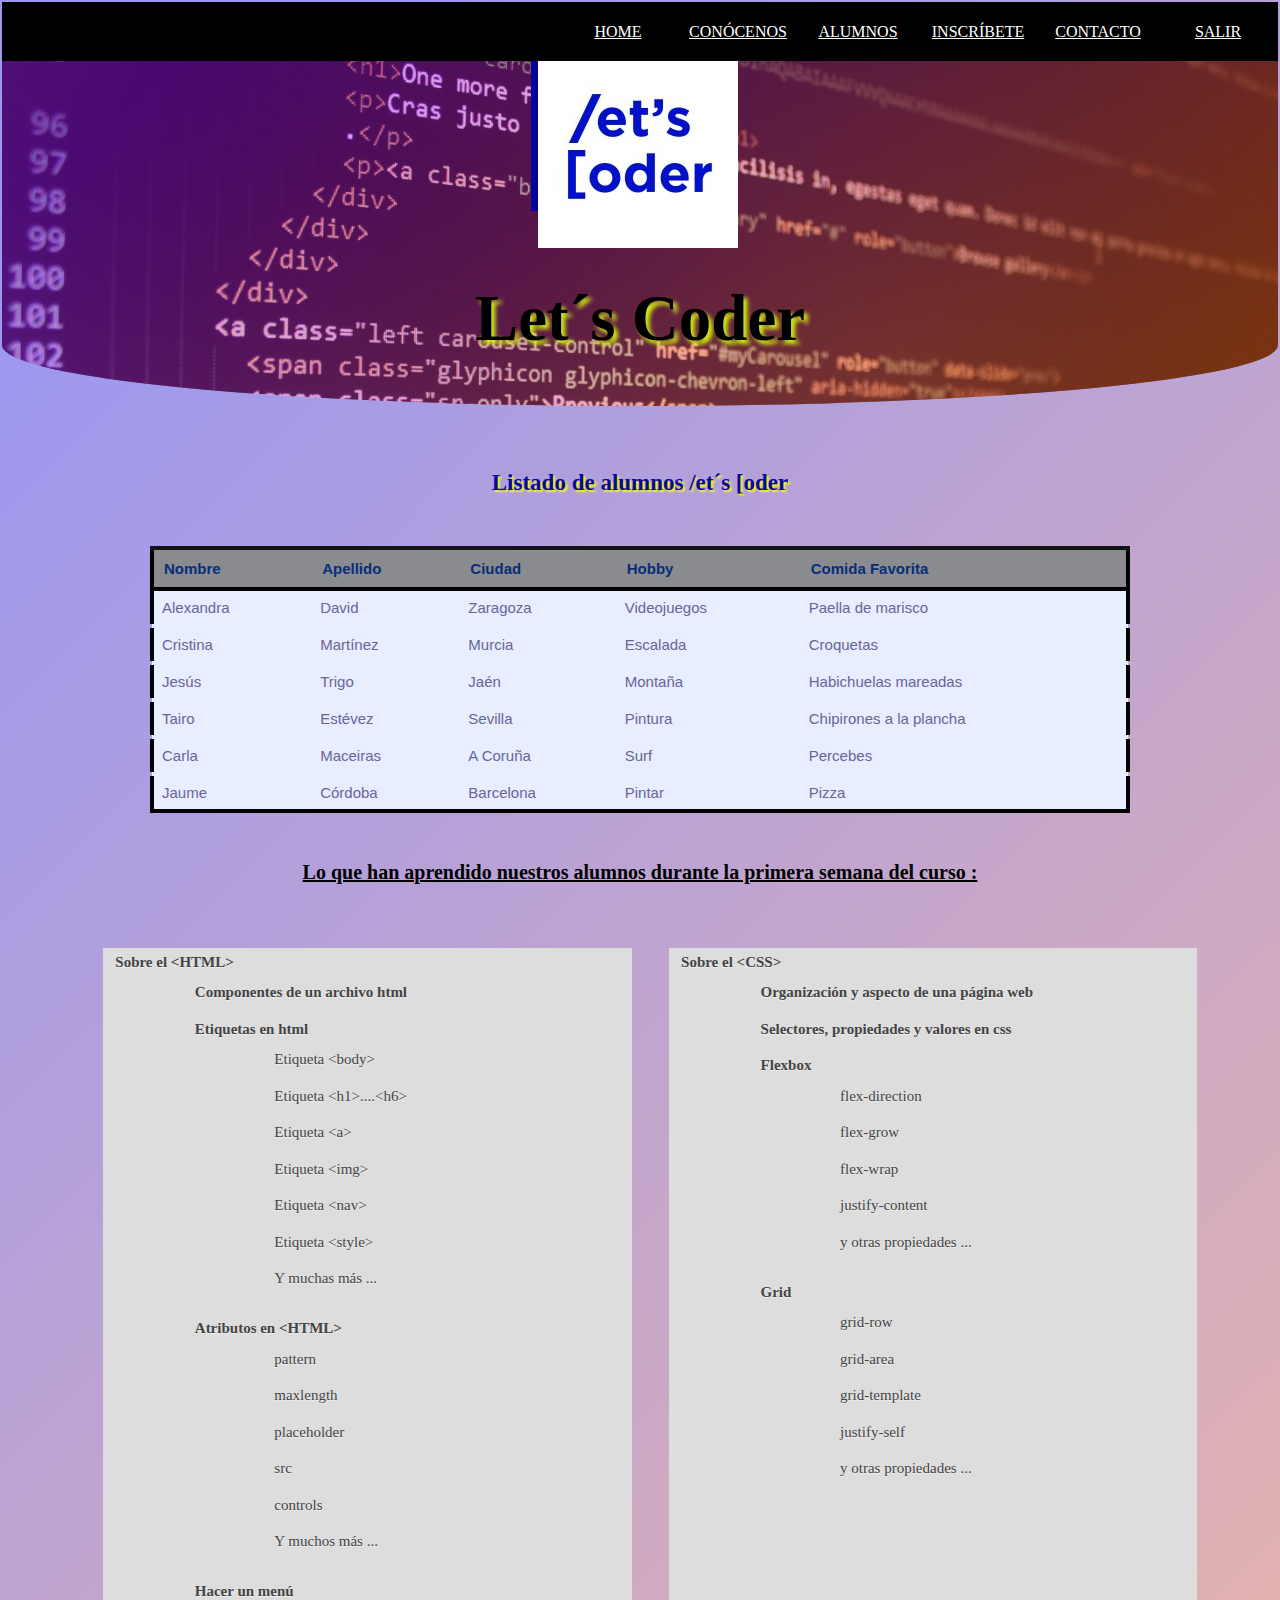
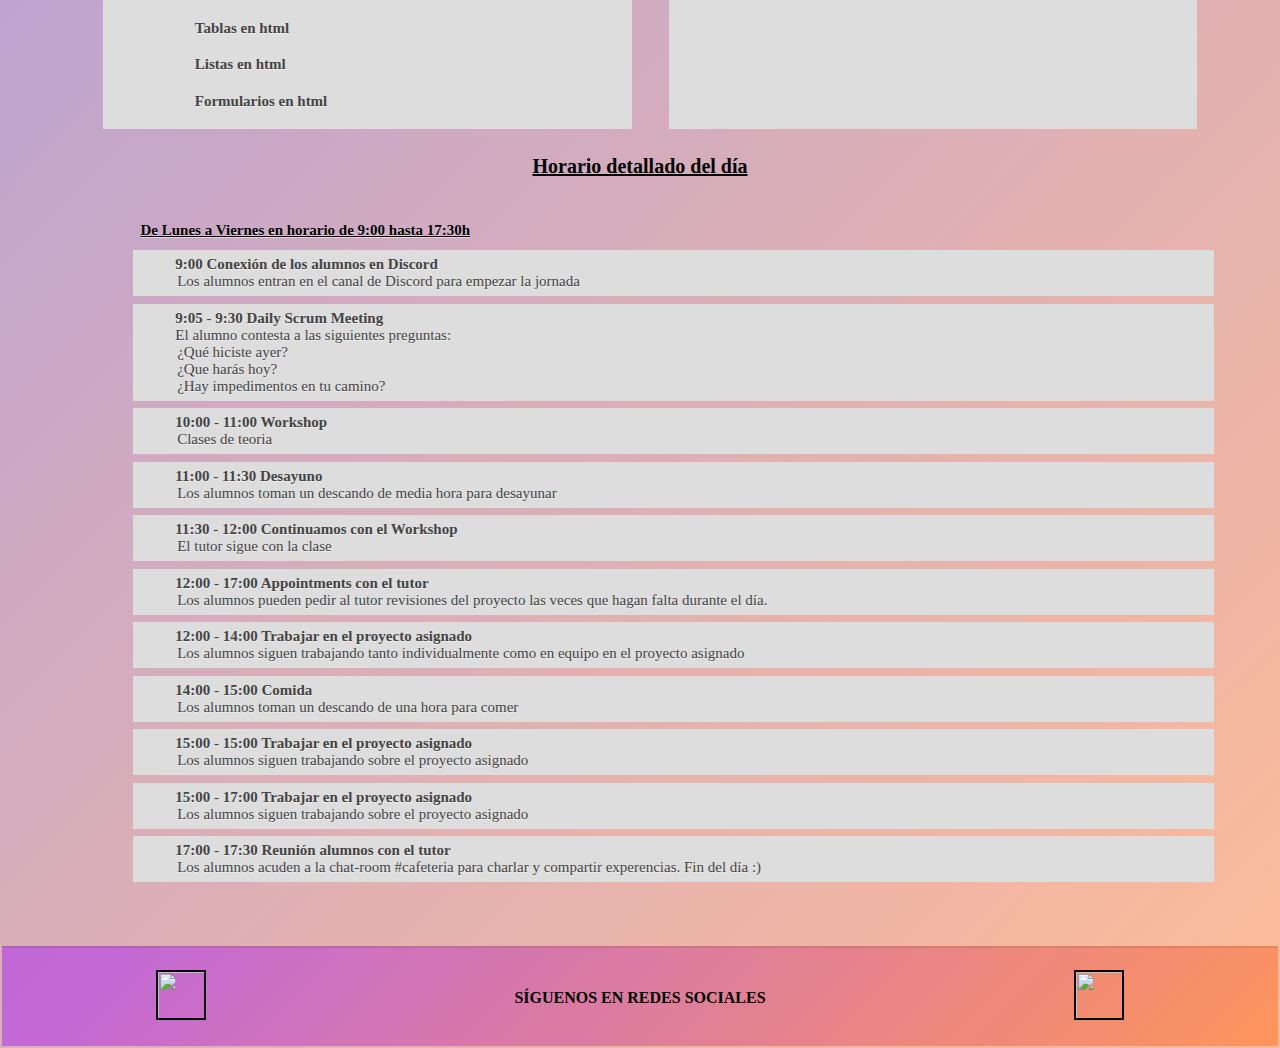
==== commit c3947887: "cambios" ====
--- a/alumnos.html
+++ b/alumnos.html
@@ -126,7 +126,7 @@
                     <p>Listas en html</p>
                 </li>
                 <li>
-                    <p>Formularios en htm</p>
+                    <p>Formularios en html</p>
                 </li>
             </ol>
         </li>
--- a/Styles/style2.css
+++ b/Styles/style2.css
@@ -6,7 +6,7 @@
 }
 
 body {
-    min-height: 80vh;
+    min-height: 100vh;
     font-family: 'Roboto Slab', serif;
     font-size: 1em;
     margin: 2px;
@@ -25,10 +25,7 @@
     background-color: black;
 }
 
-.opcion
-
-/*hijo*/
-    {
+.opcion {
     width: 100px;
     height: 58px;
     text-align: center;
@@ -225,13 +222,6 @@
     text-align: center;
     border: 16px groove rgb(0, 42, 105);
     padding: 2px;
-}
-
-@media screen and (max-width: 800px) {
-    h2 {
-        font-size: 18pt;
-        color: blue;
-    }
 }
 
 /* Conocenos - Mentores */
@@ -639,20 +629,26 @@
     .imagenes {
         display: flex;
         flex-direction: column;
+        align-items: center;
     }
     .imagenes img{
-        flex-wrap: wrap;
+        display: flex;
+        justify-content: space-around;
         border: none;
-        width: 60%;
+        width: 100px;
+        height: 100px;
+        margin-top: -2%;
+        
+        
     }
    
 
 
     /* media querys conocenos.html */
-    .imagen_mentor_circulo {
-        height: 100px;
-        width: 100px;
-        margin-top: 30%;
+    .mentores img{
+        height: 200px;
+        width: 200px;
+        margin-top: 5%;
         margin-left: 10%; 
     }
 
@@ -669,16 +665,17 @@
     .mentor1,
     .mentor2,
     .mentor3 {
-        font-size: 12pt;
+        font-size: 15px;
         color: rgb(18, 3, 83);
-        margin-bottom: -10%;
+        text-align: center;
+        
     }
 
     .descripcion_mentor1,
     .descripcion_mentor2,
     .descripcion_mentor3 {
-        margin-top: 20px;
-        margin-bottom: 20px;
+        width: auto;
+        font-size: 15px;
     }
 
     .info_mentores {
@@ -807,16 +804,17 @@
     }
     
     .opcion{
-        height: 30px;
-        line-height: 10px;
-        font-size: 8pt;
+        width: 80px;
+        height: 40px;
+        line-height: 5px;
+        font-size: 10px;
     }
   
     header .logo{
         display: none;
     }
     header h1{
-        font-size: 22px;
+        font-size: 24px;
     }
     .titulo_fechas{
         font-size: 18px;
@@ -829,7 +827,9 @@
     .footeredsocial {
         height: 30px;
         width: 30px;
-    }
+        margin: 30px;
+    }
+    
 
     
 }